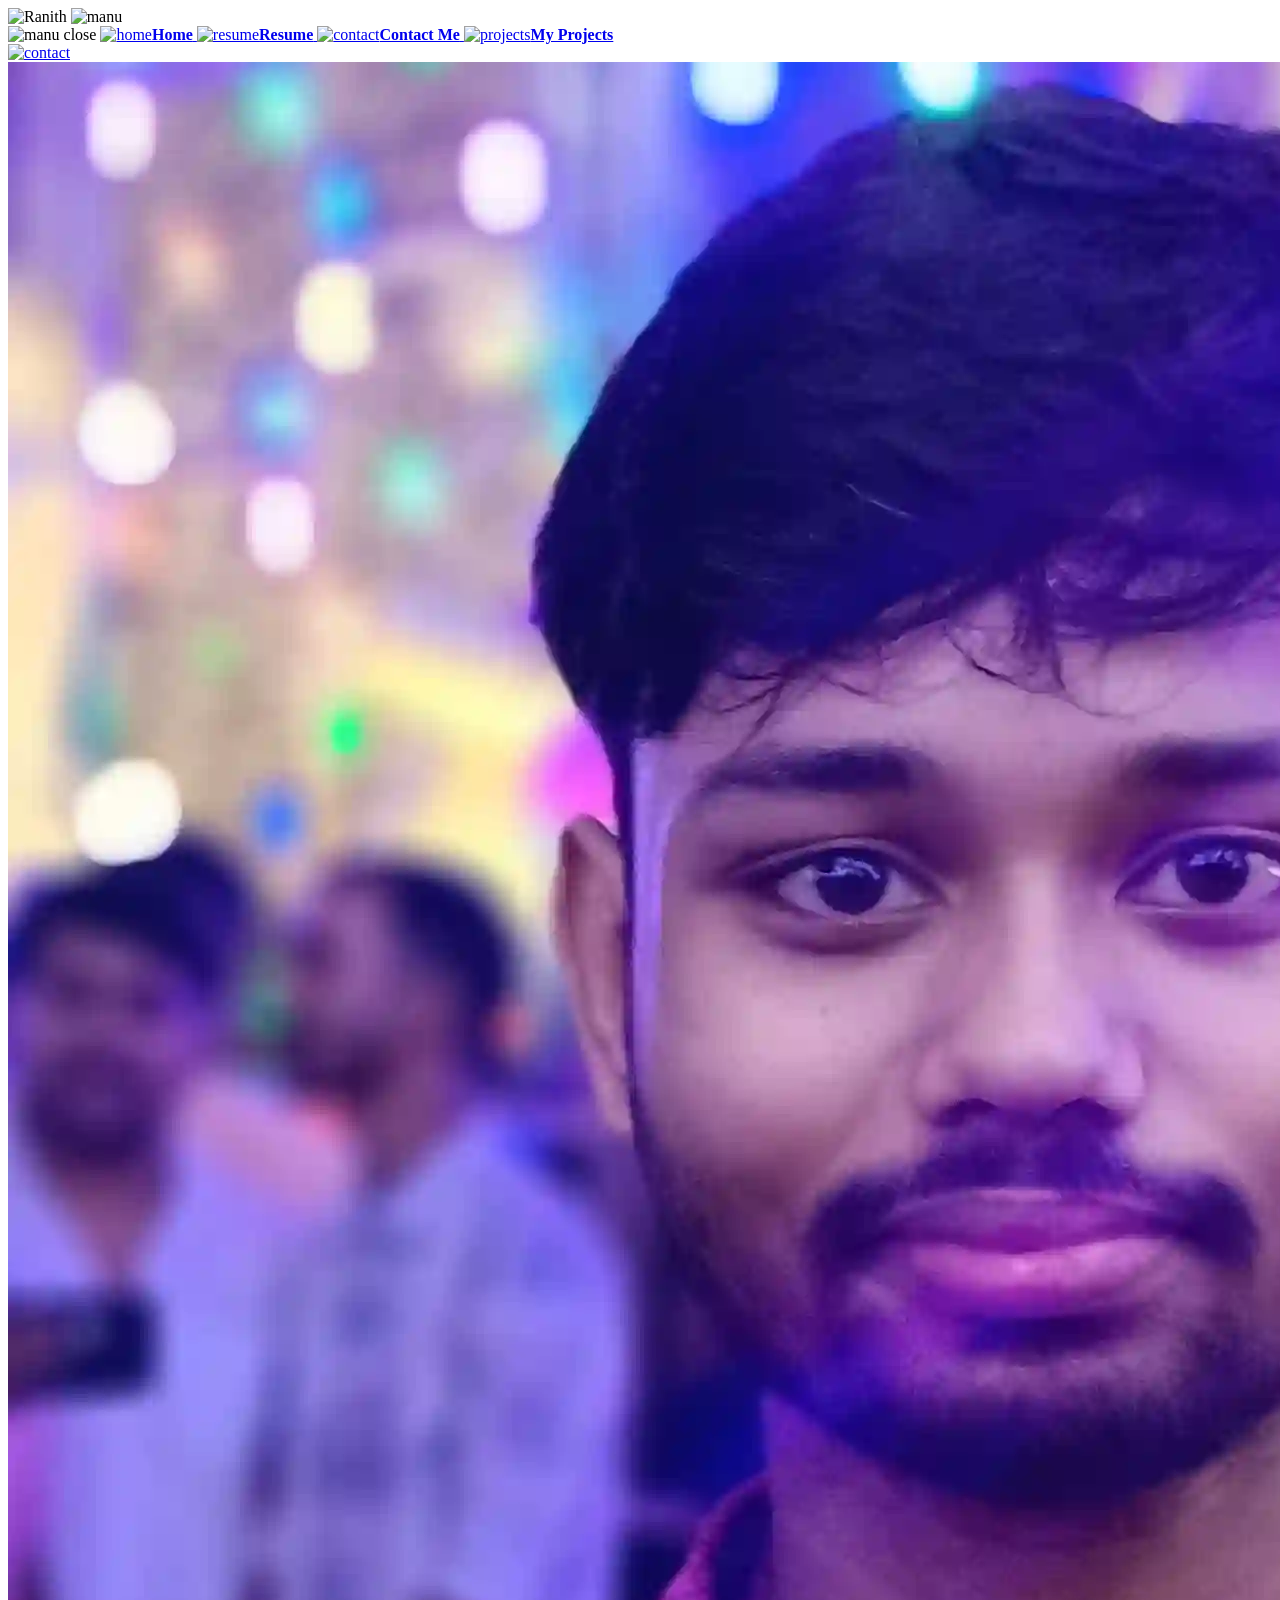
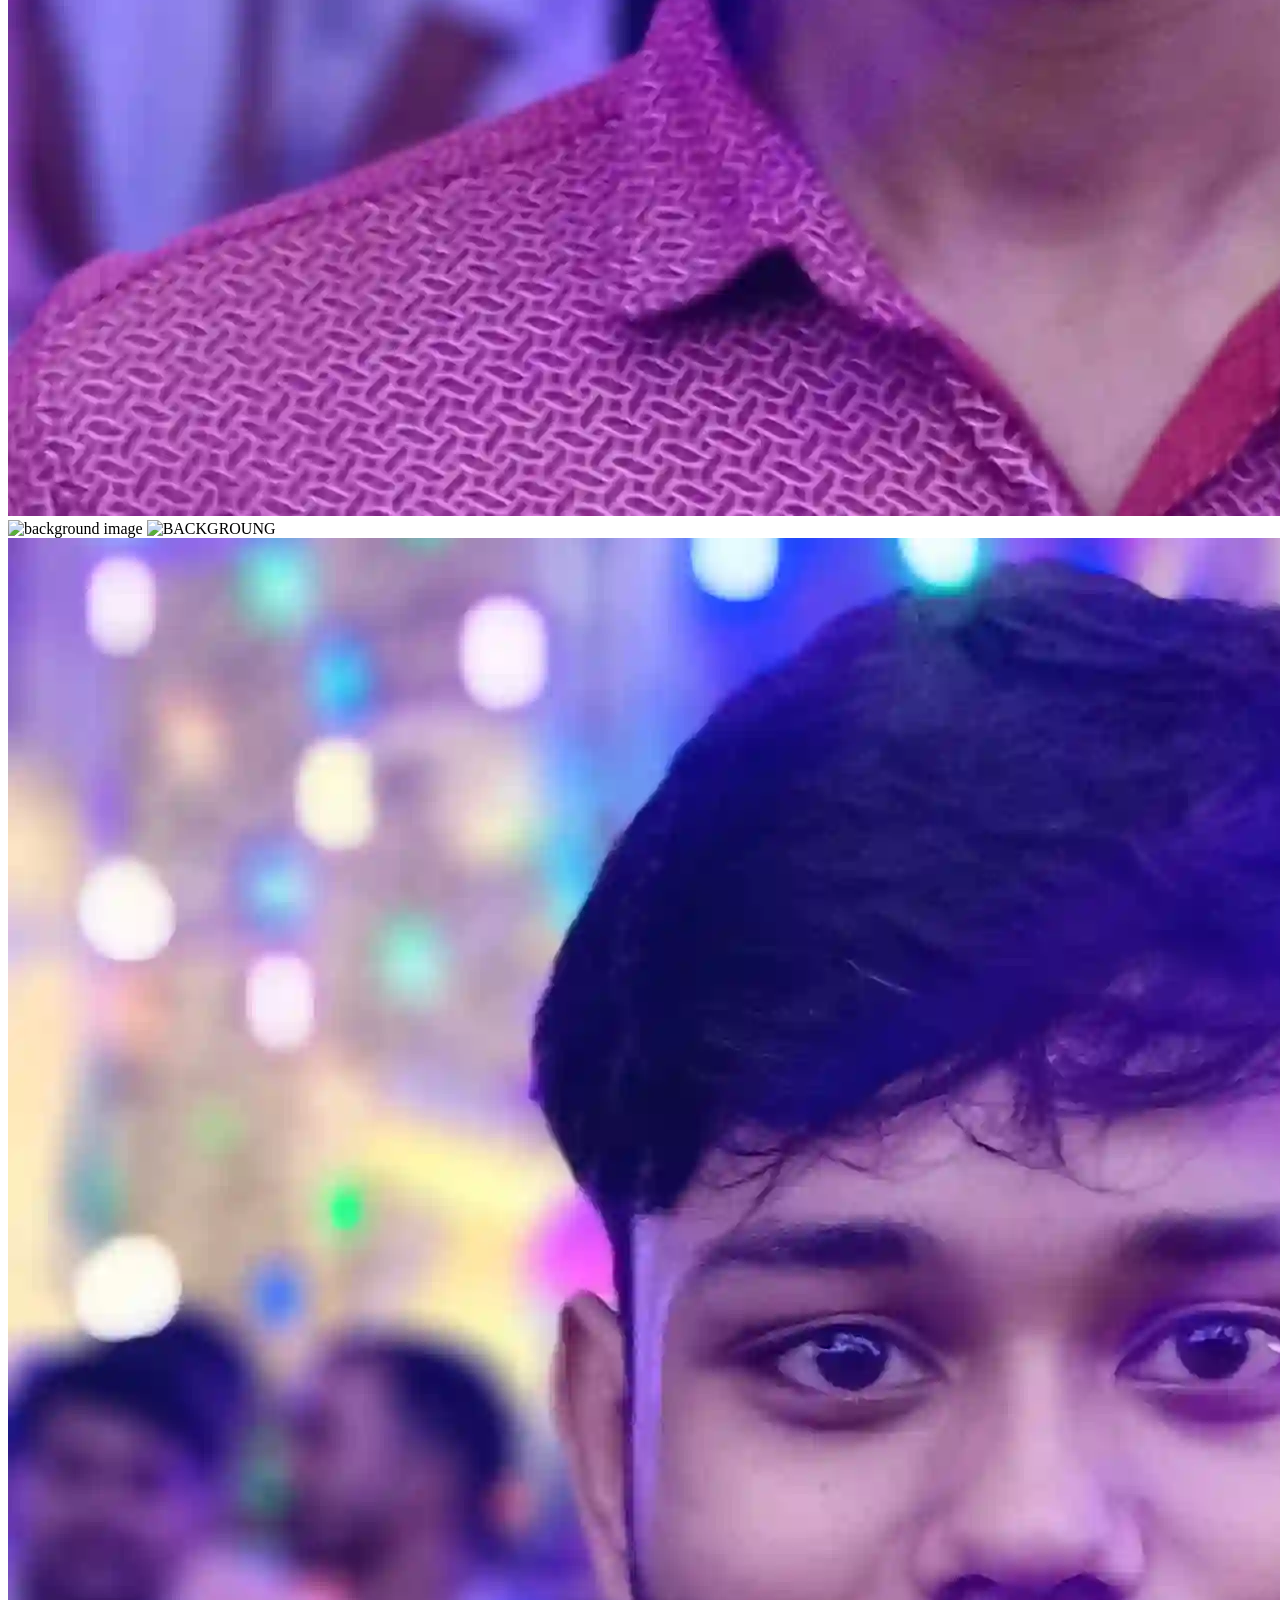
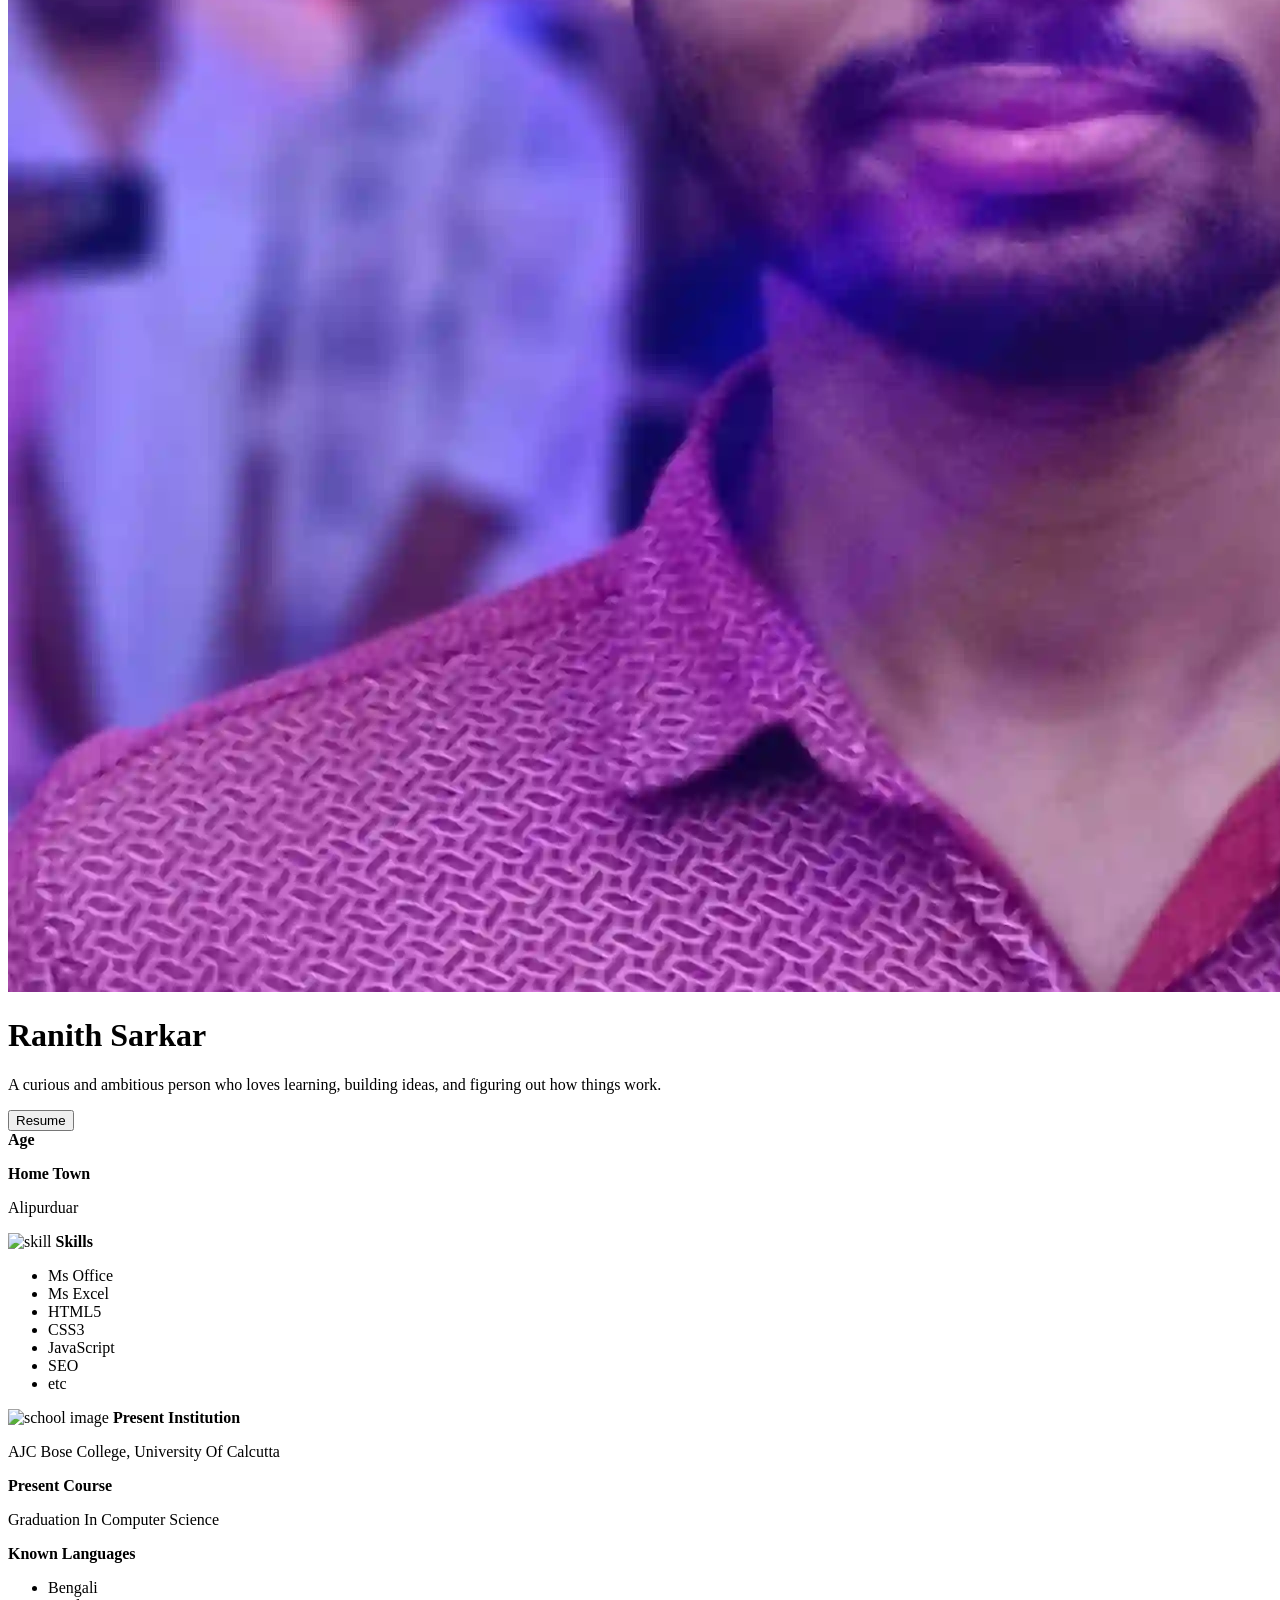
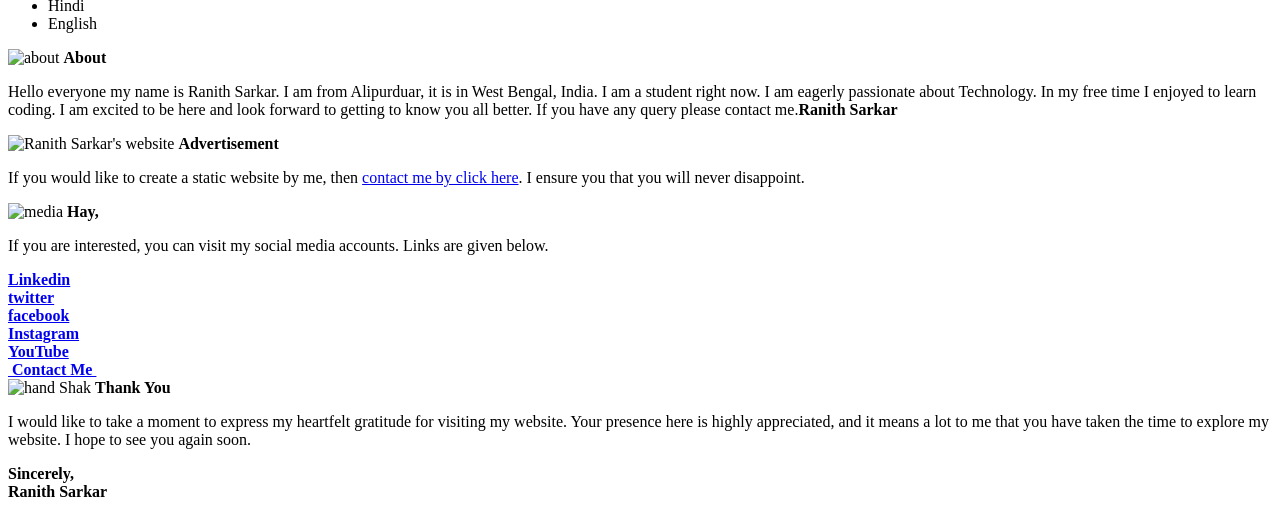
==== index.html @ 2e5f8e14 "Update introduction paragraph in index.html" ====
<!DOCTYPE html>
<html lang="en">

<head>
    <meta http-equiv="Content-Type" content="text/html; charset=UTF-8">
    <title>Ranith Sarkar</title>
    <meta name="viewport" content="width=device-width,initial-scale=1">
    <meta name="description"
        content="Ranith Sarkar is a Driven and Talented Web Developer with a Passion for Creating Engaging Online Experiences">
    <meta name="keywords" content="Ranith Sarkar,Ranith,Ronit,Ronith,Ranit">
    <meta name="author" content="Ranith Sarkar">
    <link rel="icon" href="Page_logo.webp">
    <link rel="stylesheet" href="style.css">
    <link rel="preconnect" href="https://fonts.googleapis.com/">
    <link rel="preconnect" href="https://fonts.gstatic.com/" crossorigin="">
    <link href="https://fonts.googleapis.com/css2?family=Caveat:wght@700&amp;display=swap" rel="stylesheet">
    <meta name="google-site-verification" content="61Gi0LePcrJGe2Bxpzm8A2c8fzejx25tXXYuL3DH2iY" />
</head>

<body>
    <!-- header -->
    <div class="header">
        <img class="name-logo" src="name_logo.webp" alt="Ranith">
        <img onclick="clicked()" class="manu-icon" src="manu_icon.webp" alt="manu">
        <div class="manu">
            <img onclick="clicked1()" class="close" src="close.webp" alt="manu close">
            <a class="homeAnchar HA" href="https://ranithsarkar.github.io/A/">
                <img class="homeImage" src="Home_icon.webp" alt="home"><b class="homeLeter">Home</b>
            </a>
            <a class="resumeAnchar homeAnchar" href="resume">
                <img class="resumeImage" src="Resume.webp" alt="resume"><b class="homeLeter">Resume</b>
            </a>
            <a class="contactAnchar homeAnchar" href="contact">
                <img class="homeImage" src="Contact.webp" alt="contact"><b class="homeLeter">Contact Me</b>
            </a>
            <a class="projectAnchar homeAnchar" href="project">
                <img class="resumeImage" src="Project.webp" alt="projects"><b class="homeLeter">My Projects</b>
            </a>
        </div>
        <a href="contact"><img class="chat" src="Chat.webp" alt="contact"></a>
    </div>


    <!-- body -->

    <div class="body">
        <img class="Ranith-Sarkar rr" src="Ranith_Sarkar.webp" alt="Ranith Sarkar">
        <img class="background" src="Background.webp" alt="background image">
        <img src="laptop-bg.webp" alt="BACKGROUNG" class="bg">
        <div class="intro">
            <img class="Ranith-Sarkar" src="Ranith_Sarkar.webp" alt="Ranith Sarkar">
            <h1 class="rName">Ranith Sarkar</h1>
            <p class="basic">A curious and ambitious person who loves learning, building ideas, and figuring out how things work.</p>
            <a class="resume0" href="resume"><button class="resume">Resume</button></a>
        </div>
        <div class="age">
            <b class="age1">Age</b>
            <p class="age2"></p>
        </div>
        <div class="homeTown">
            <b class="age1">Home Town</b>
            <p class="age2">Alipurduar</p>
        </div>
        <div class="skills">
            <img class="skill0" src="Skill.webp" alt="skill">
            <b class="age1">Skills</b>
            <ul>
                <li class="age2 skill">Ms Office</li>
                <li class="age2 skill1">Ms Excel</li>
                <li class="age2 skill2">HTML5</li>
                <li class="age2 skill3">CSS3</li>
                <li class="age2 skill4">JavaScript</li>
                <li class="age2 skill5">SEO</li>
                <li class="age2 skill6">etc</li>
            </ul>
        </div>
        <div class="skills school">
            <img class="school0" src="Town.webp" alt="school image">
            <b class="age1">Present Institution</b>
            <p class="age2">AJC Bose College, University Of Calcutta</p>
        </div>
        <div class="course">
            <b class="age1">Present Course</b>
            <p class="age2">Graduation In Computer Science</p>
        </div>
        <div class="language">
            <b class="age1">Known Languages</b>
            <ul class="language0001">
                <li class="age2 skill bonus0">Bengali</li>
                <li class="age2 skill1 bonus1">Hindi</li>
                <li class="age2 skill5 bonus2">English</li>
            </ul>
        </div>
        <div class="about skills">
            <img class="about0" src="about.webp" alt="about">
            <b class="age1 ab">About</b>
            <p class="age2 about1">Hello everyone my name is Ranith Sarkar. I am from Alipurduar, it is in West Bengal,
                India. I am a student right now. I am eagerly passionate about Technology. In my free time
                I enjoyed to learn coding. I am excited to be here and look forward to getting to know you all better.
                If you have any query please contact me.<b class="about2">Ranith Sarkar</b></p>
        </div>
        <div class="advertisement skills">
            <img class="website" src="website.webp" alt="Ranith Sarkar's website">
            <b class="age1 ad0">Advertisement</b>
            <p class="age2 ad">If you would like to create a static website by me, then <a class="advertisement1"
                    href="contact">contact me by click here</a>. I ensure you that you will never disappoint.</p>
        </div>
        <div class="socialMedia skills">
            <img class="SM0" src="Media.webp" alt="media">
            <b class="age1">Hay,</b>
            <p class="age2 SM">If you are interested, you can visit my social media accounts. Links are given below.</p>
        </div>
        <a href="https://in.linkedin.com/in/ranithsarkar">
            <div class="linkedin">
                <b class="in">Linked</b><b class="in1">in</b>
            </div>
        </a>
        <a href="https://www.twitter.com/RanithSarkar">
            <div class="twitter">
                <b class="in1">twitter</b>
            </div>
        </a>
        <a href="https://www.facebook.com/RanithSarkar2">
            <div class="facebook">
                <b class="in1">facebook</b>
            </div>
        </a>
        <a href="https://www.instagram.com/ranithsarkar1">
            <div class="instagram">
                <b class="ins">Instagram</b>
            </div>
        </a>
        <a href="https://www.youtube.com/@allaroundtechieshorts">
            <div class="YouTube">
                <b class="ins">YouTube</b>
            </div>
        </a>
        <a href="contact">
            <div class="chat0">
                <b class="chat1">&nbsp;Contact Me&nbsp;</b>
            </div>
        </a>
        <div class="thanks skills">
            <img class="ttq" src="Thanks.webp" alt="hand Shak">
            <b class="age1 thq0">Thank You</b>
            <p class="age2 thq">I would like to take a moment to express my heartfelt gratitude for visiting my website.
                Your presence here is highly appreciated, and it means a lot to me that you have taken the time to
                explore my website. I hope to see you again soon.</p>
            <b class="age1 tq">Sincerely,<br>Ranith Sarkar</b>
        </div>
    </div>

    <!-- footer -->
    <div class="footer">
        <b class="ft"></b>
    </div>
    <script src="index.js"></script>



    <script type="application/ld+json">{"@context":"https://schema.org","@type":"Person","name":"Ranith Sarkar","url":"https://ranithsarkar.github.io/A/","sameAs":"https://ranithsarkar.github.io/A/","mainEntity":"https://ranithsarkar.github.io/A/","author":{"@type":"Person","name":"Ranith Sarkar"},"publisher":{"@type":"Person","name":"Ranith Sarkar","logo":{"@type":"ImageObject","url":"https://ranithsarkar.github.io/A/Ranith_Sarkar.webp"}},"datePublished":"2023-10-30T01:09:27Z","dateModified":"2023-06-18T11:22:53Z","image":"https://ranithsarkar.github.io/A/Ranith_Sarkar.webp","headline":"Driven and Talented Web Developer with a Passion for Creating Engaging Online Experiences"}</script>

<script type="application/ld+json">{"@context":"https://schema.org","@type":"Person","name":"Ranith Sarkar","url":"https://ranithsarkar.github.io/A/","sameAs":"https://ranithsarkar.github.io/A/","mainEntity":"https://ranithsarkar.github.io/A/","author":{"@type":"Person","name":"Ranith Sarkar"},"publisher":{"@type":"Person","name":"Ranith Sarkar","logo":{"@type":"ImageObject","url":"https://ranithsarkar.github.io/A/Ranith_Sarkar.webp"}},"datePublished":"2023-10-30T01:09:27Z","dateModified":"2023-06-18T11:22:53Z","image":"https://ranithsarkar.github.io/A/Ranith_Sarkar.webp","headline":"Driven and Talented Web Developer with a Passion for Creating Engaging Online Experiences"}</script>




</body>

</html>
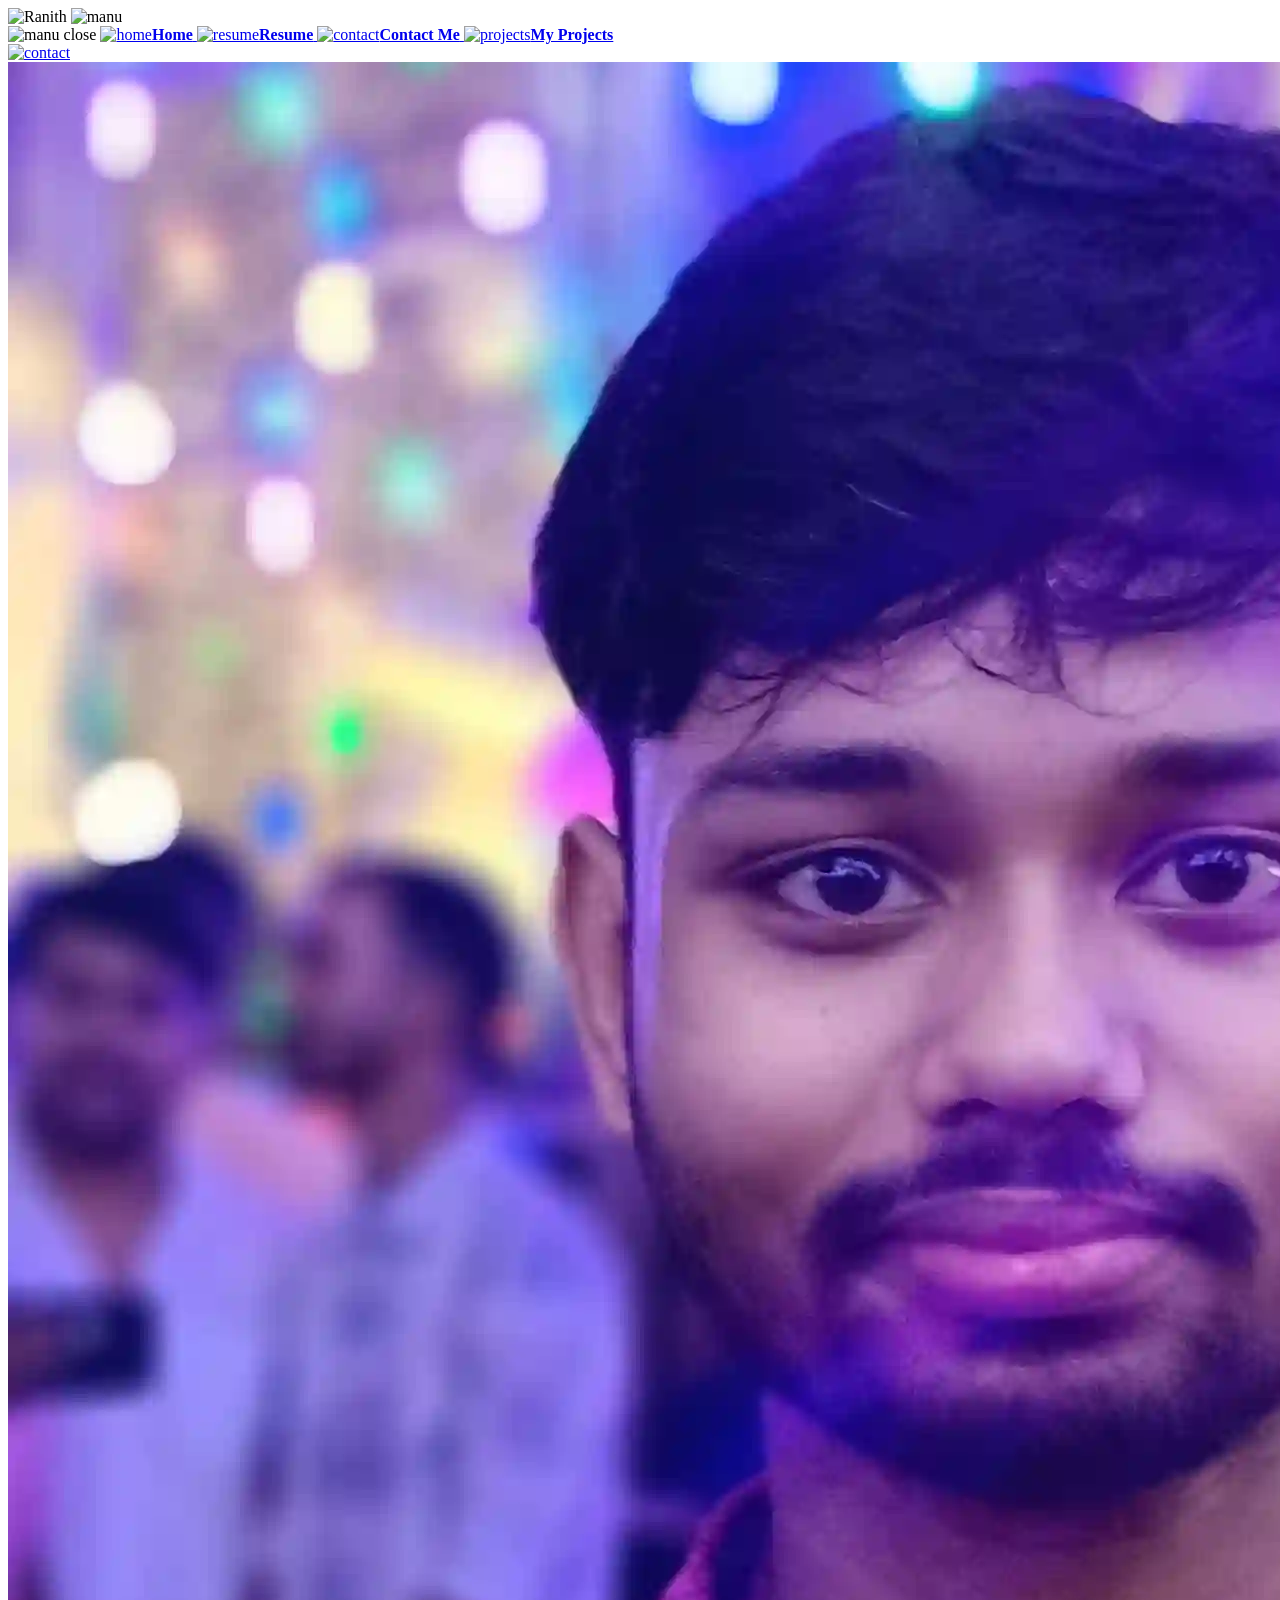
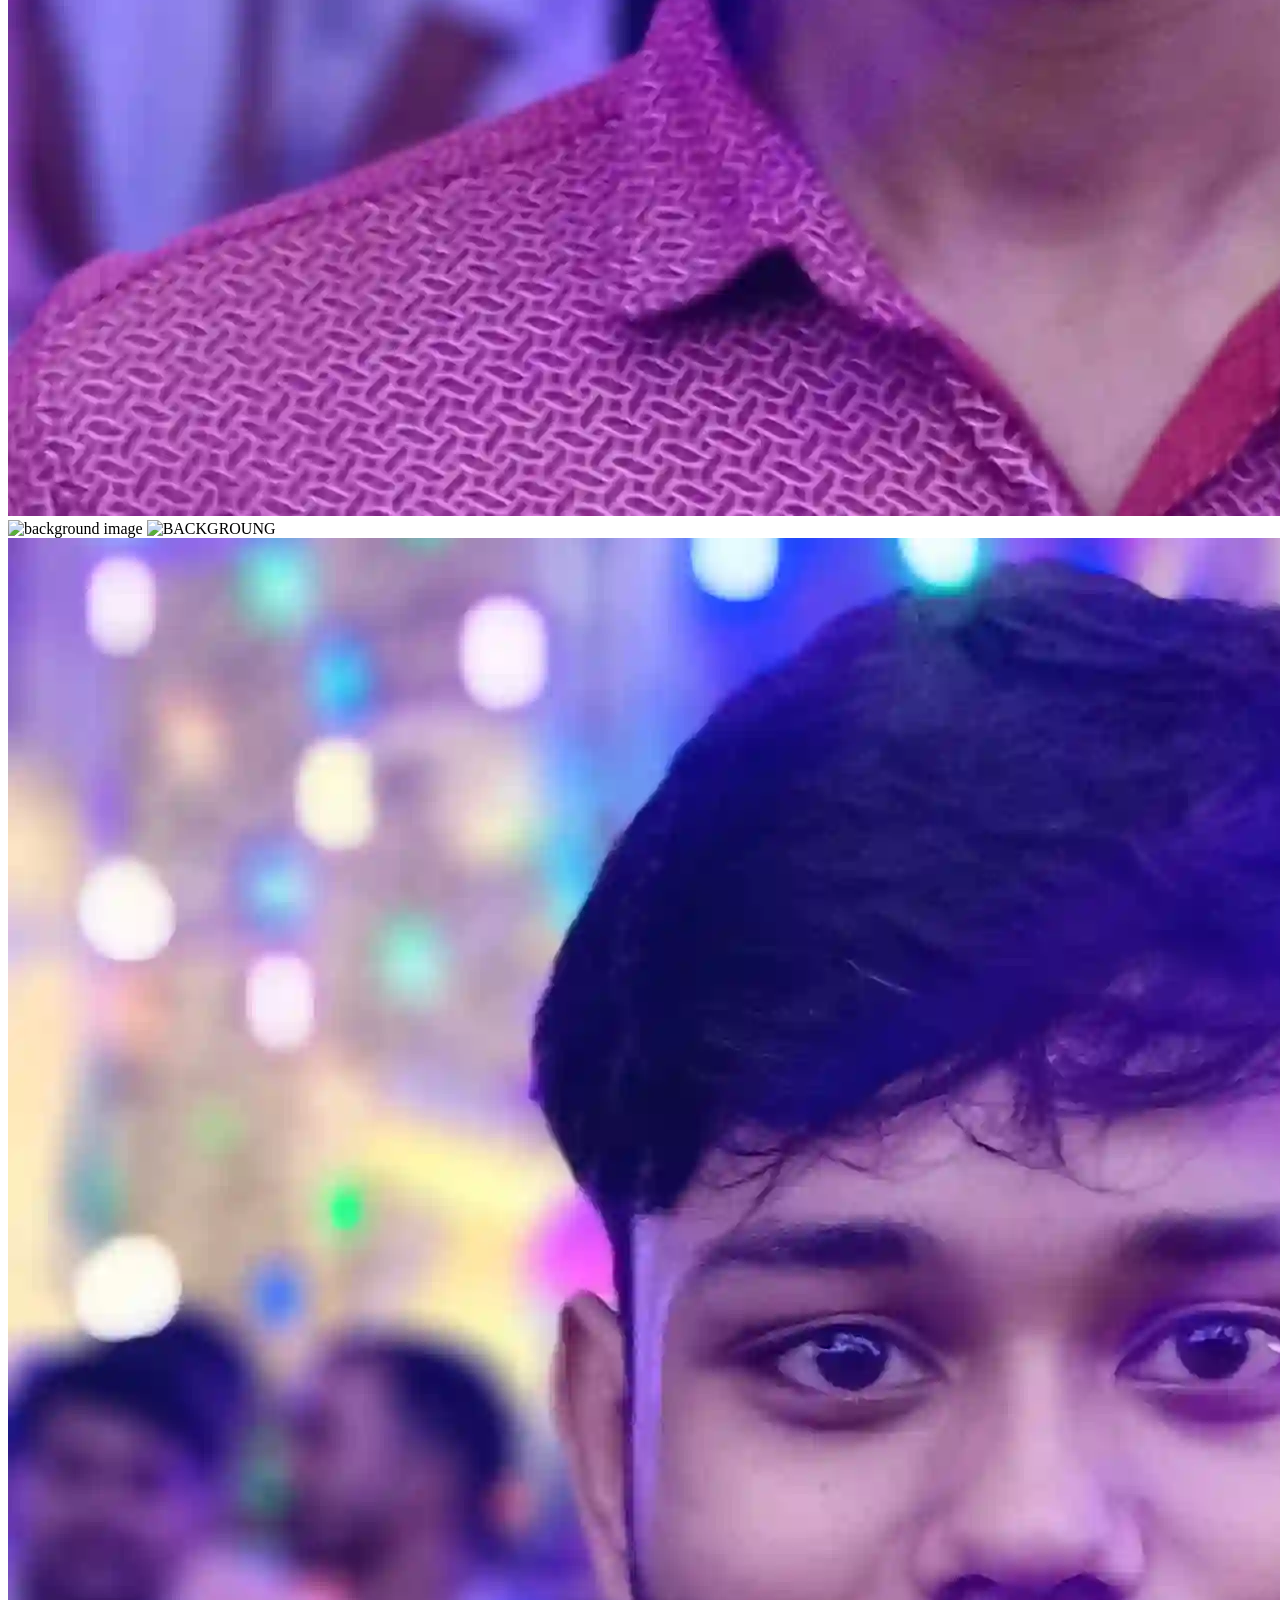
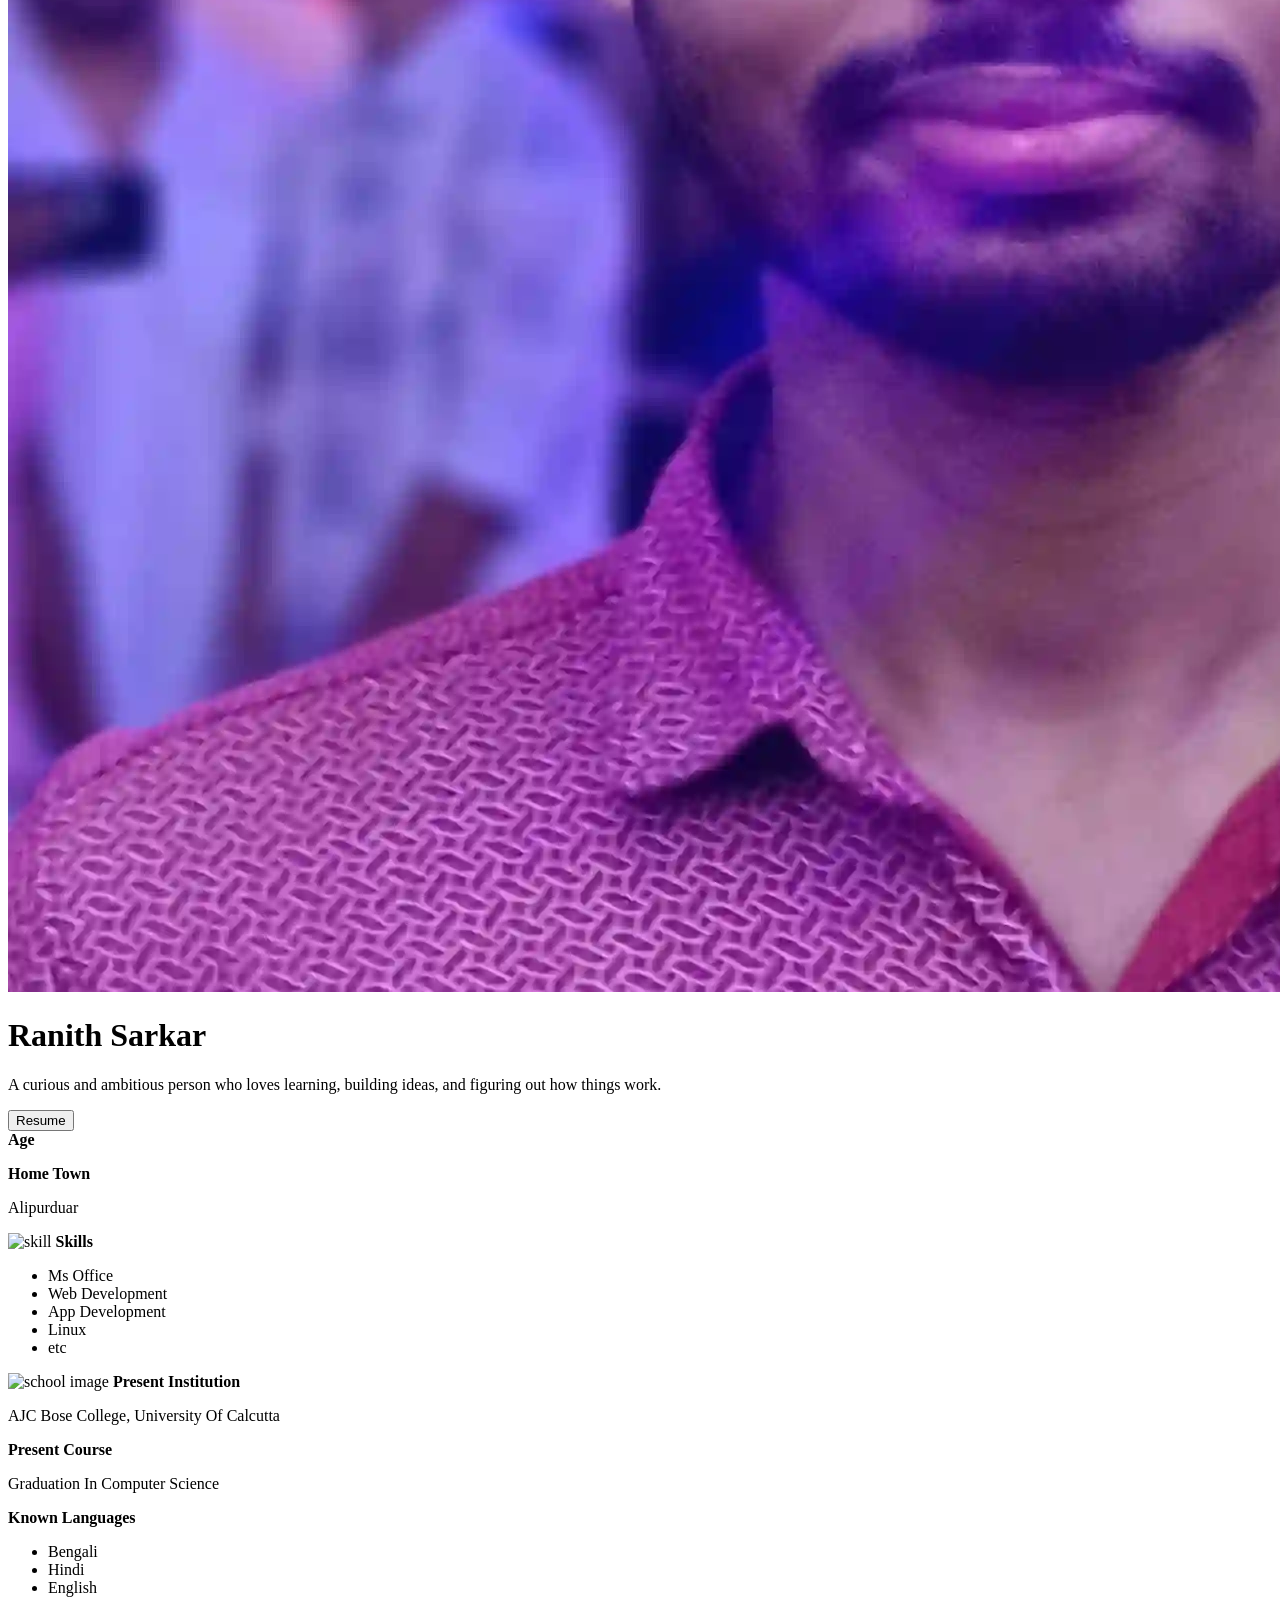
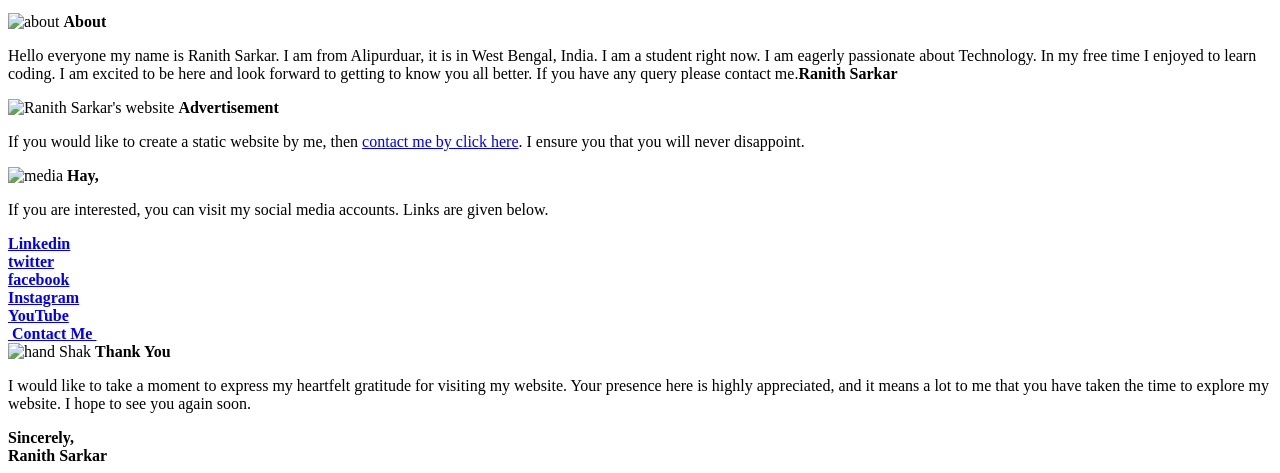
==== commit ef686037: "Update skills list in index.html Replaced skill items with new skills and commented out old ones." ====
--- a/index.html
+++ b/index.html
@@ -66,11 +66,11 @@
             <b class="age1">Skills</b>
             <ul>
                 <li class="age2 skill">Ms Office</li>
-                <li class="age2 skill1">Ms Excel</li>
-                <li class="age2 skill2">HTML5</li>
-                <li class="age2 skill3">CSS3</li>
-                <li class="age2 skill4">JavaScript</li>
-                <li class="age2 skill5">SEO</li>
+                <li class="age2 skill1">Web Development</li>
+                <!-- <li class="age2 skill2"></li> -->
+                <li class="age2 skill3">App Development</li>
+                <!-- <li class="age2 skill4">JavaScript</li> -->
+                <li class="age2 skill5">Linux</li>
                 <li class="age2 skill6">etc</li>
             </ul>
         </div>
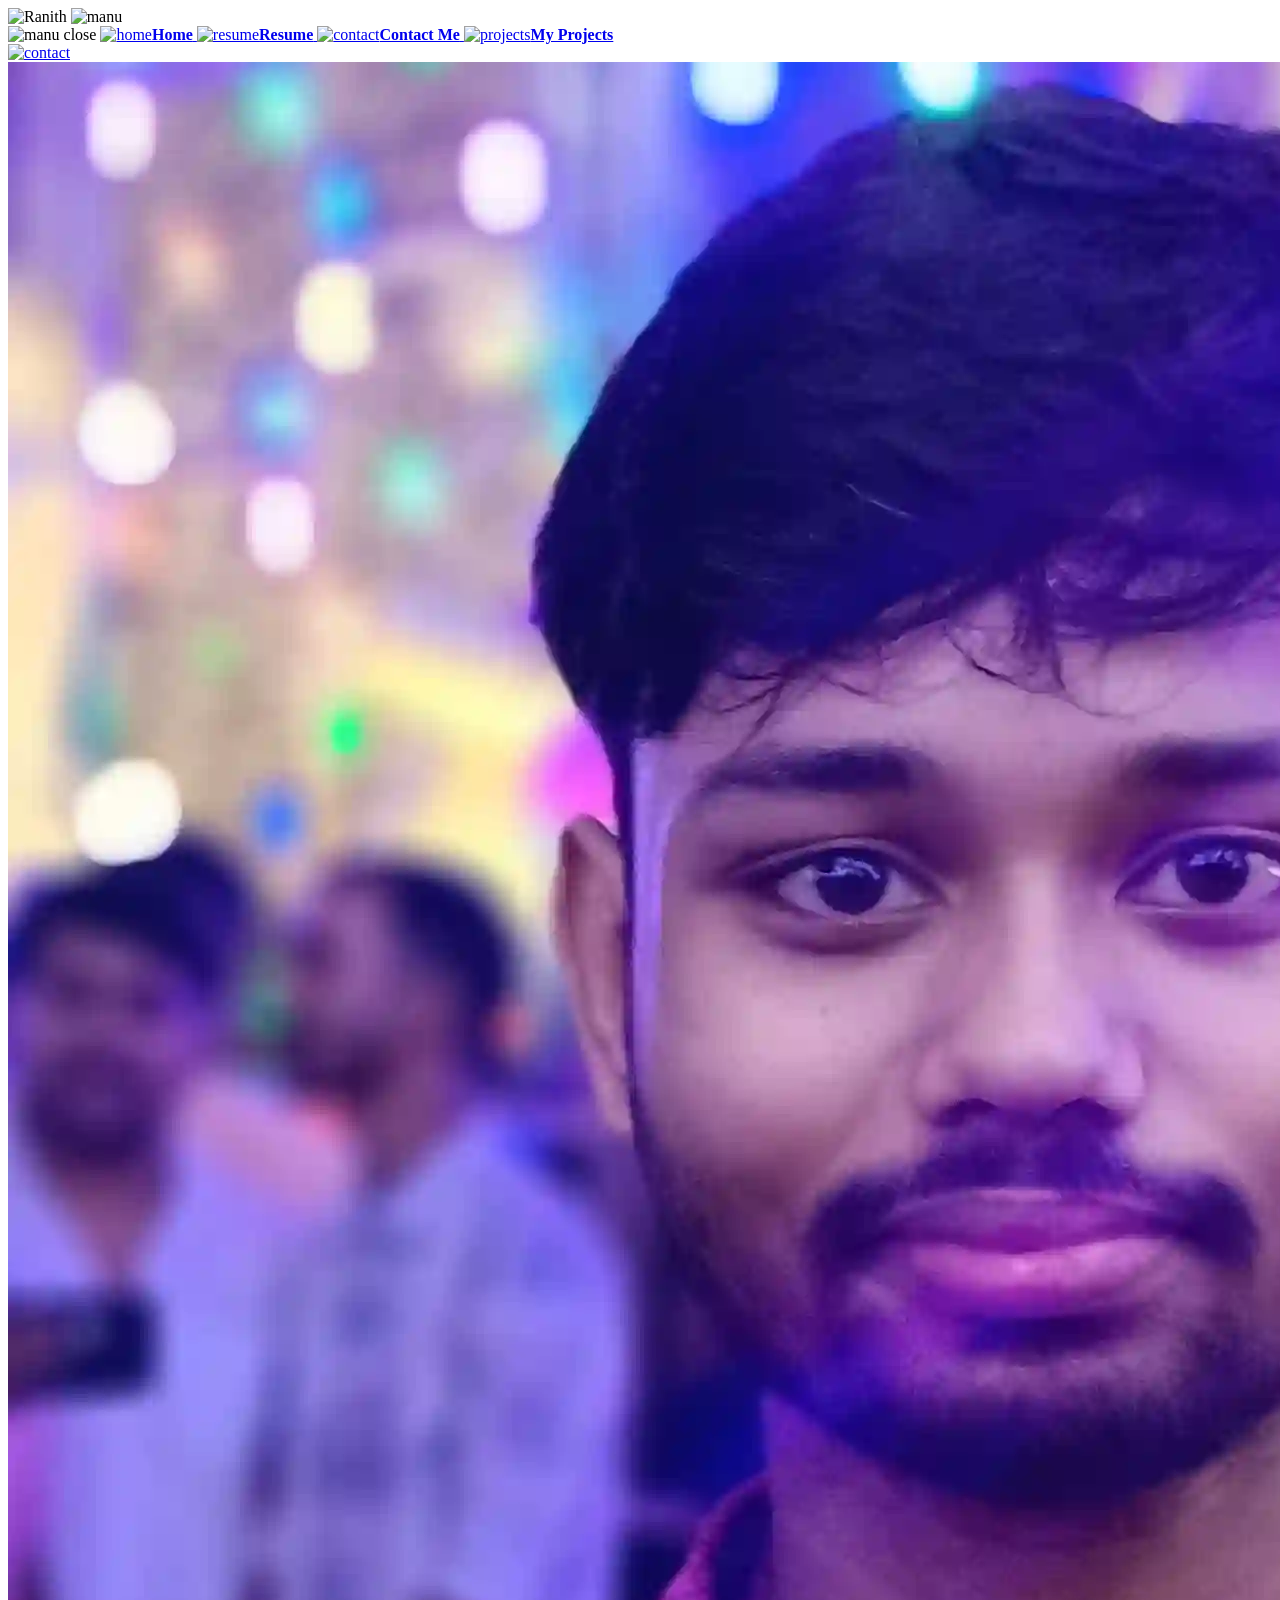
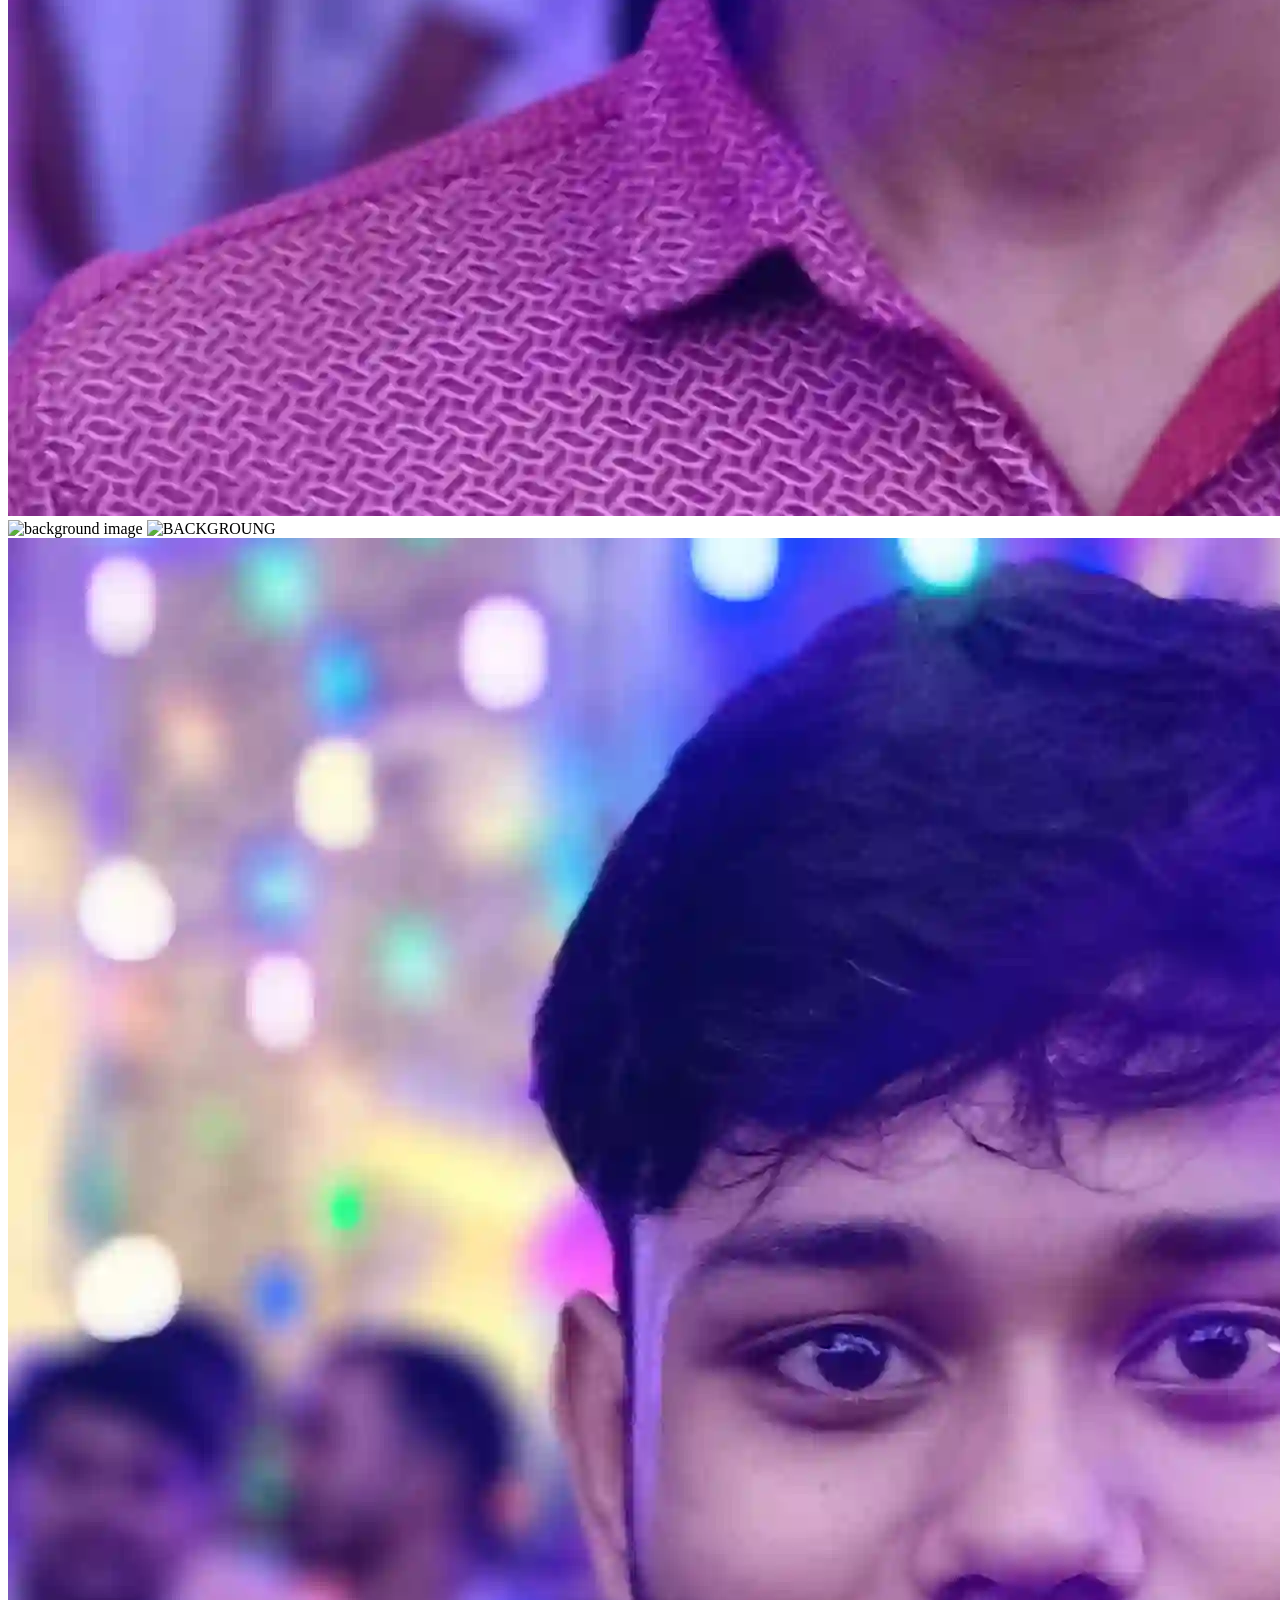
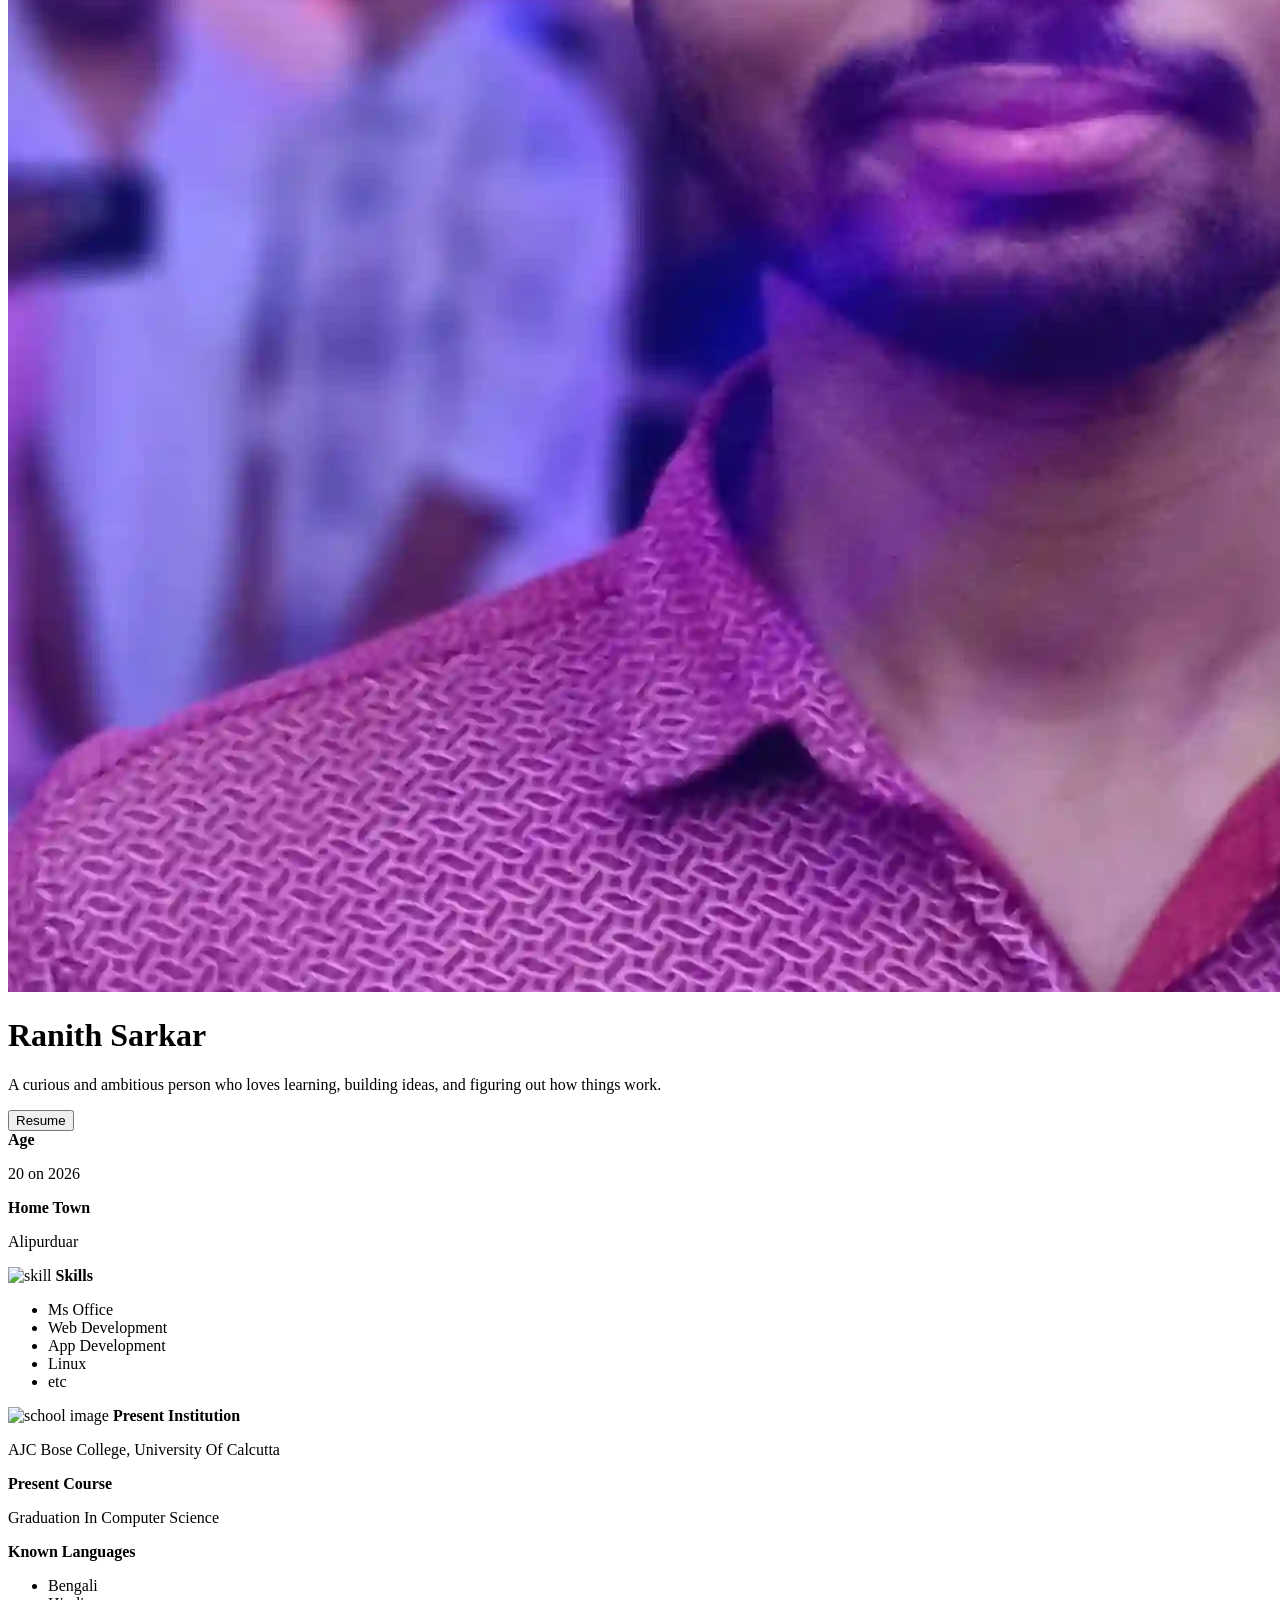
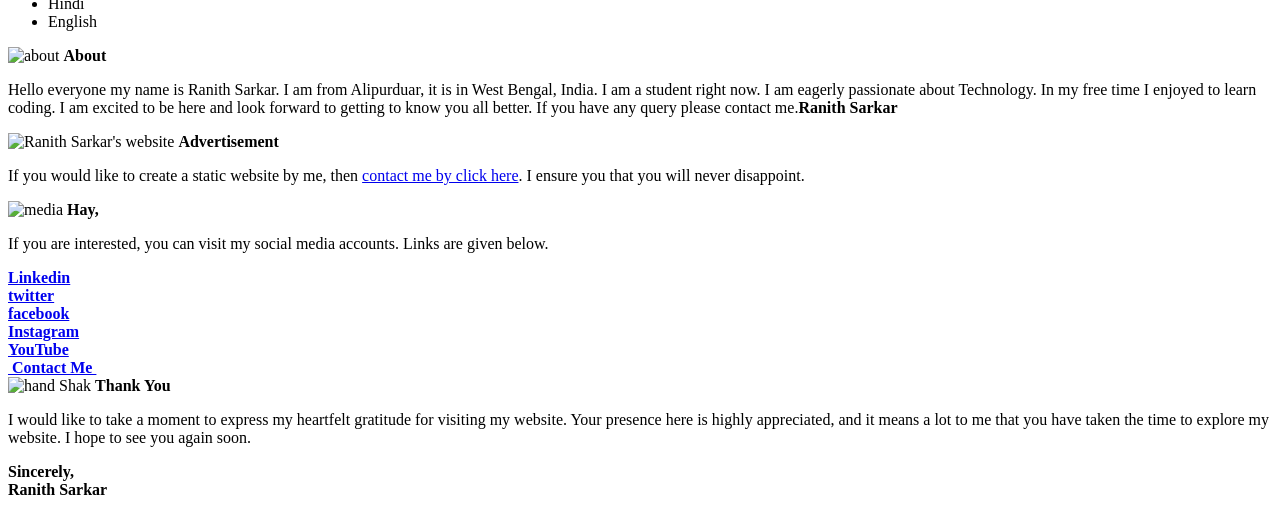
==== commit dba99516: "Update age paragraph with age information" ====
--- a/index.html
+++ b/index.html
@@ -55,7 +55,7 @@
         </div>
         <div class="age">
             <b class="age1">Age</b>
-            <p class="age2"></p>
+            <p class="age2">20 on 2026</p>
         </div>
         <div class="homeTown">
             <b class="age1">Home Town</b>
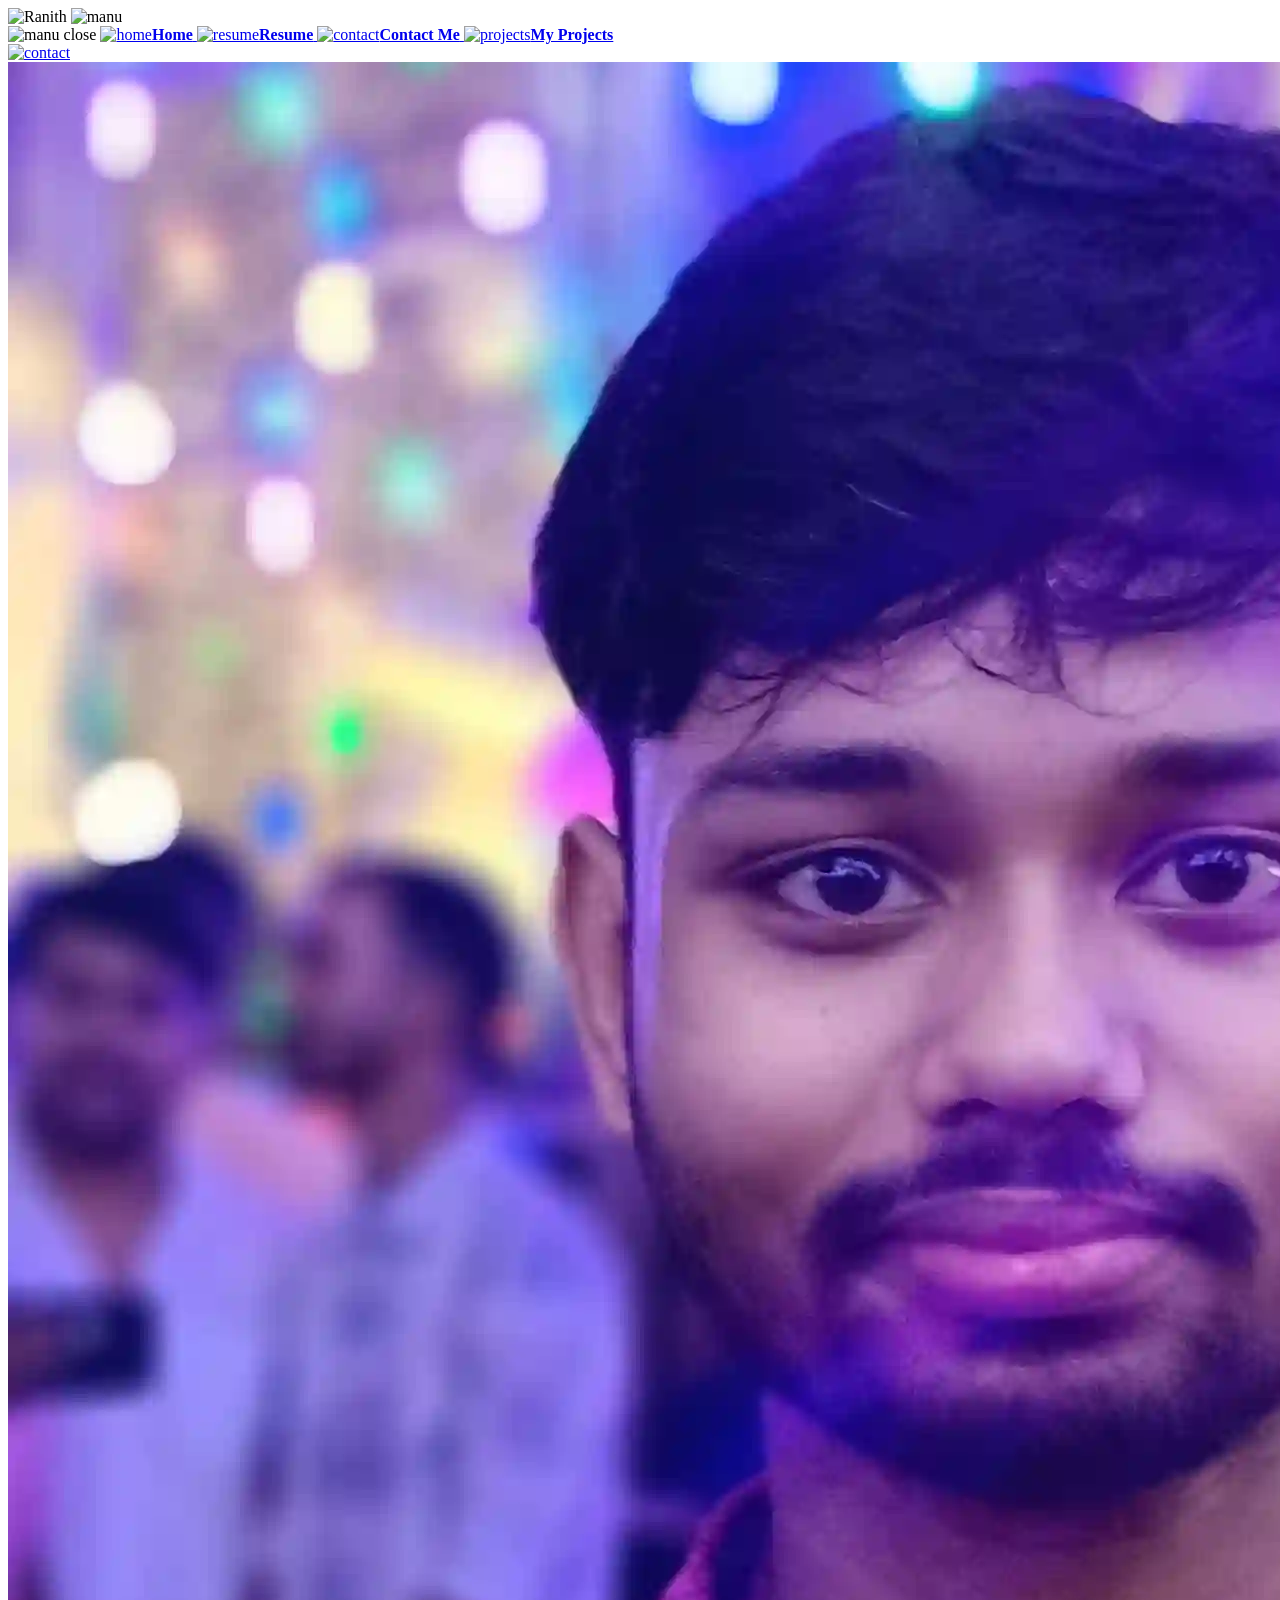
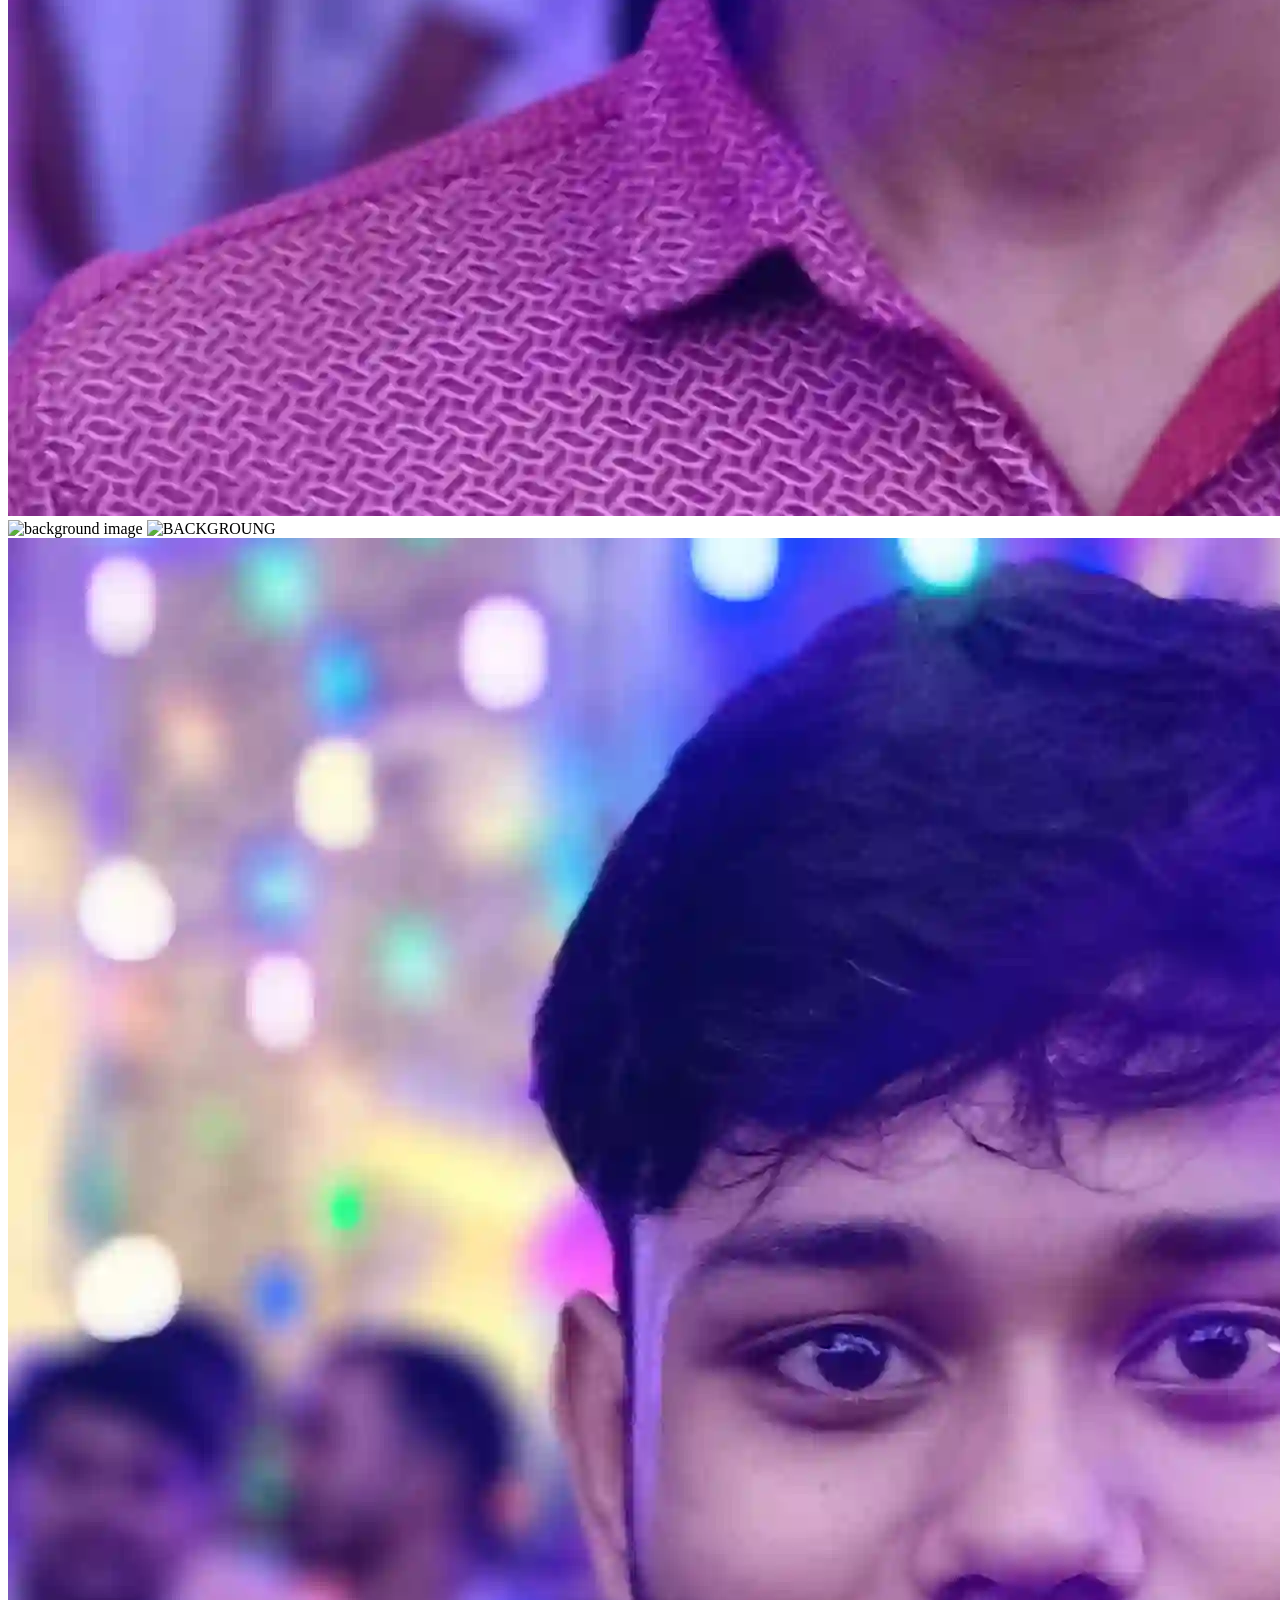
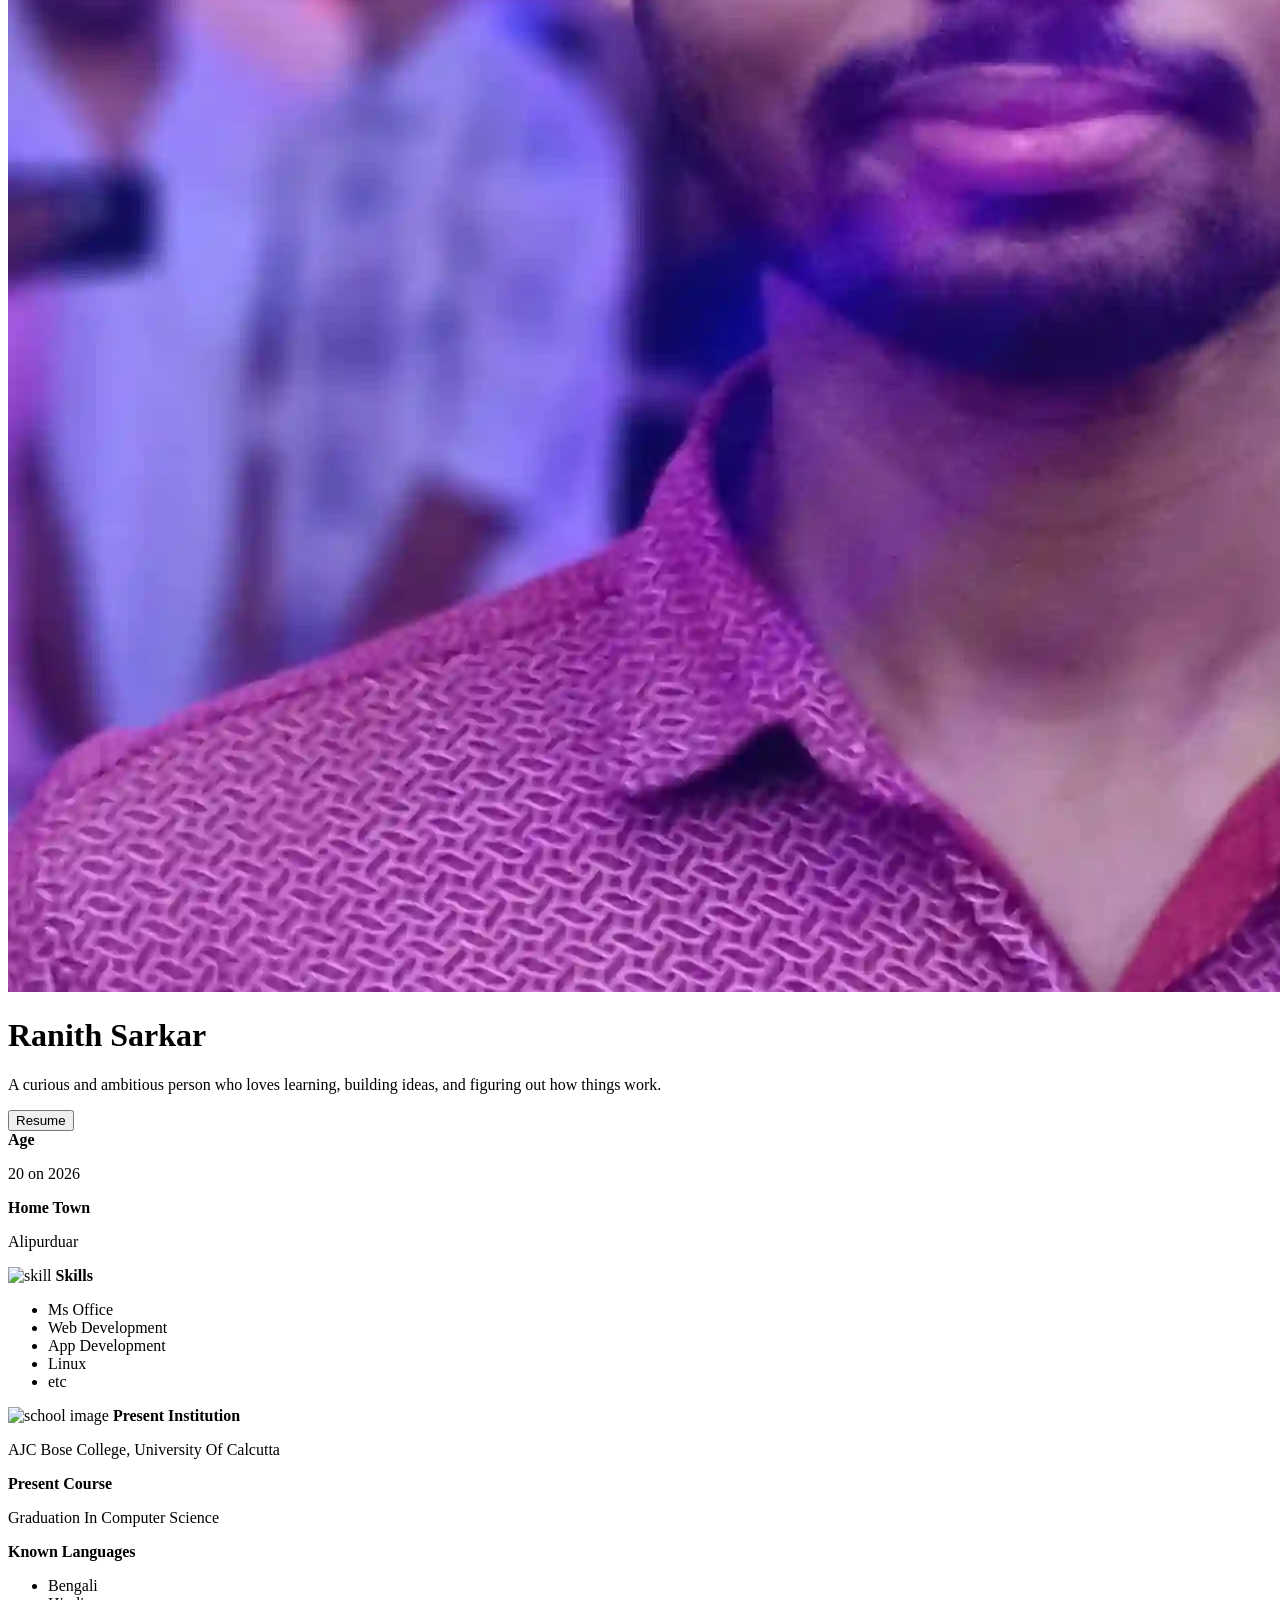
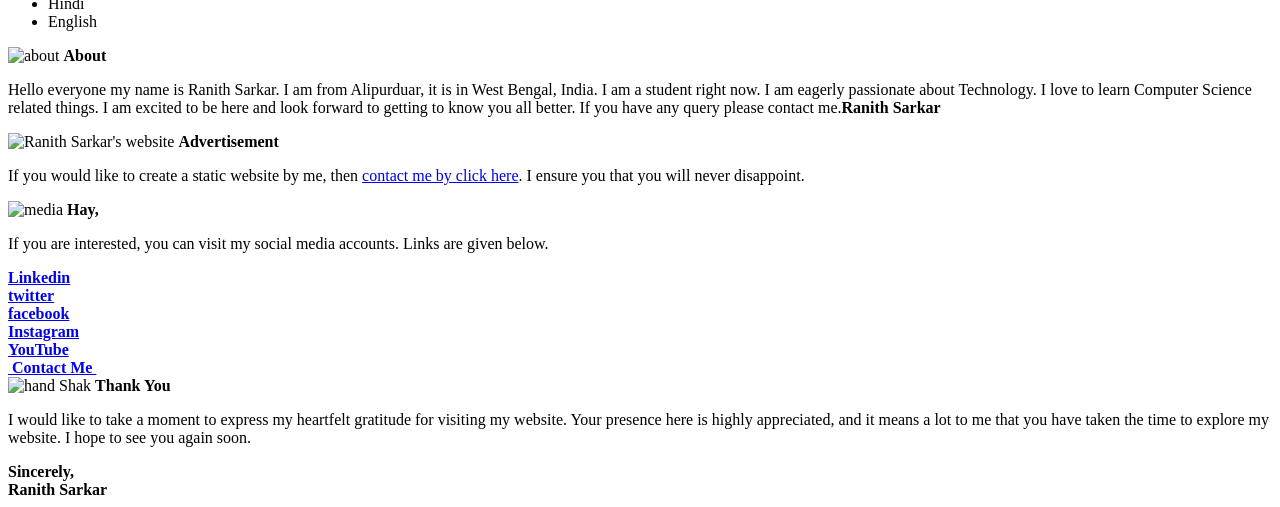
==== commit 36efc0e0: "Revise personal description in index.html Updated personal introduction in the about section." ====
--- a/index.html
+++ b/index.html
@@ -95,8 +95,7 @@
             <img class="about0" src="about.webp" alt="about">
             <b class="age1 ab">About</b>
             <p class="age2 about1">Hello everyone my name is Ranith Sarkar. I am from Alipurduar, it is in West Bengal,
-                India. I am a student right now. I am eagerly passionate about Technology. In my free time
-                I enjoyed to learn coding. I am excited to be here and look forward to getting to know you all better.
+                India. I am a student right now. I am eagerly passionate about Technology. I love to learn Computer Science related things. I am excited to be here and look forward to getting to know you all better.
                 If you have any query please contact me.<b class="about2">Ranith Sarkar</b></p>
         </div>
         <div class="advertisement skills">
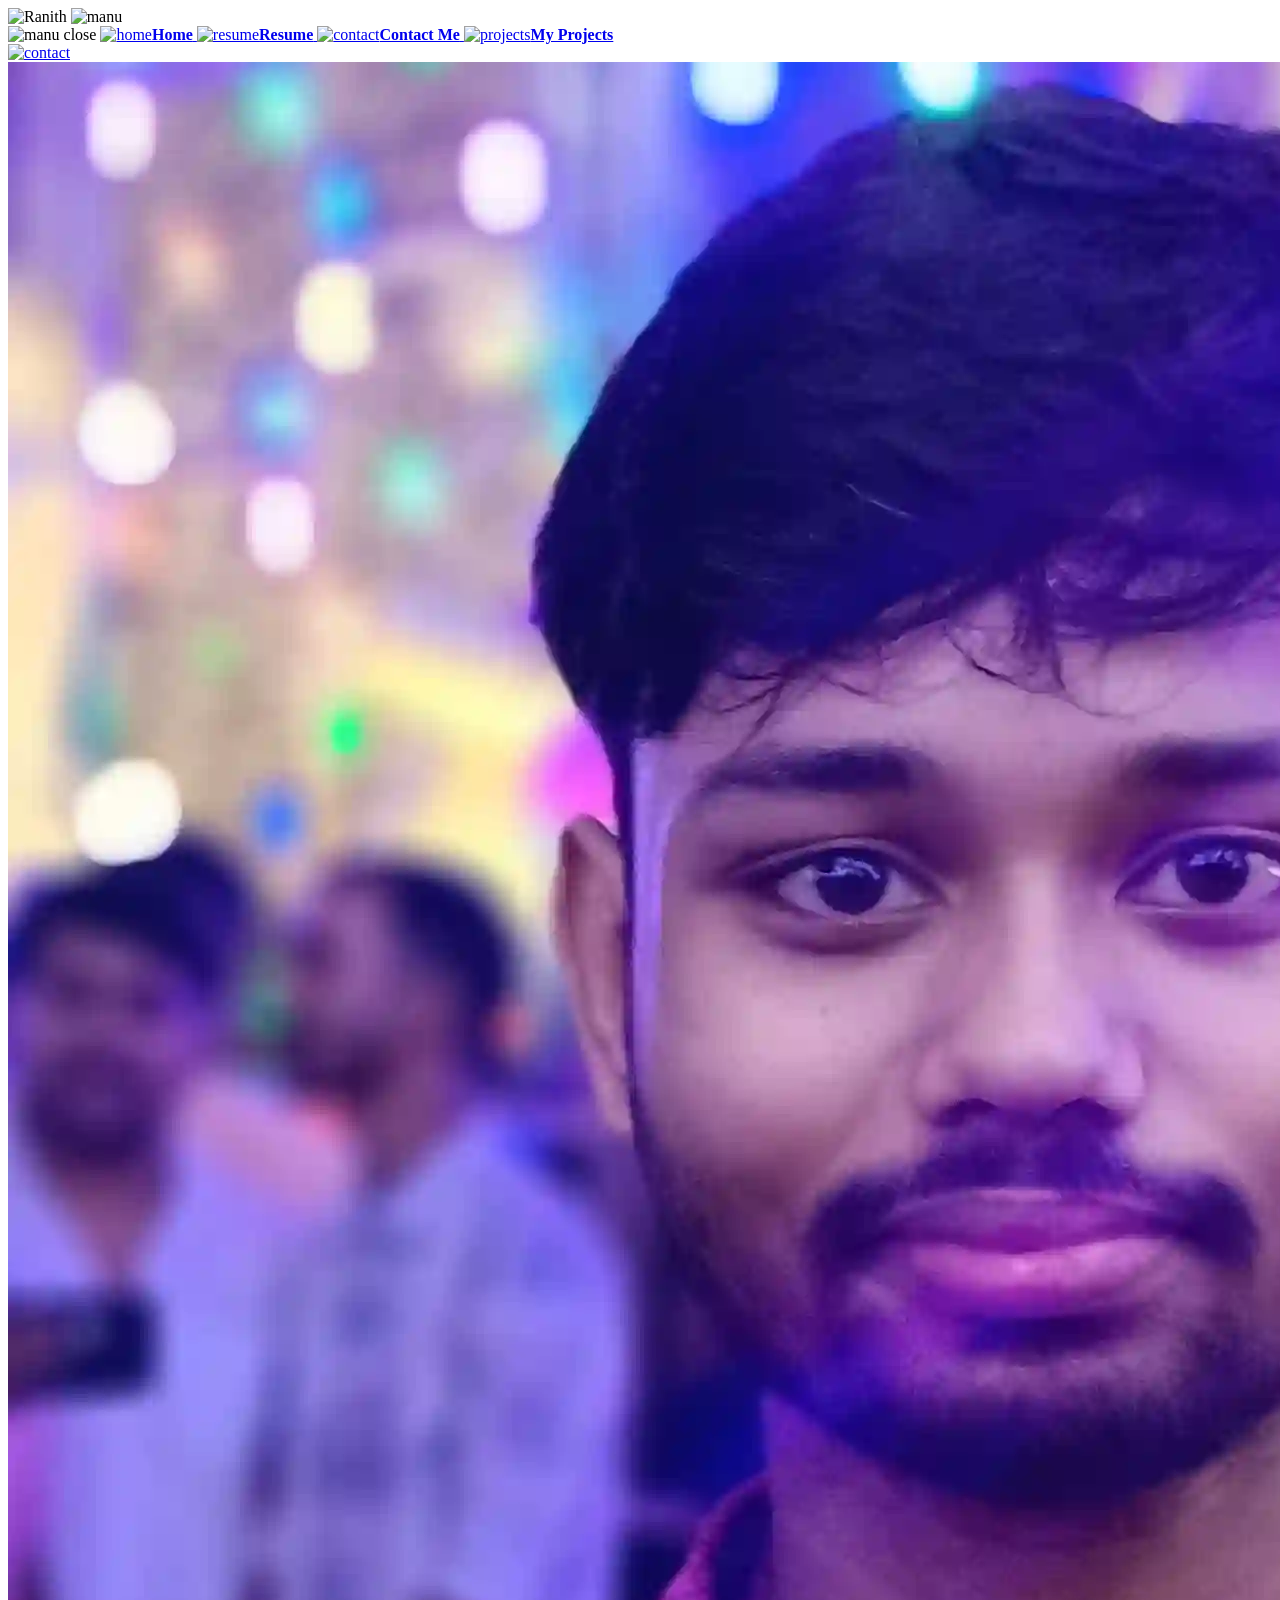
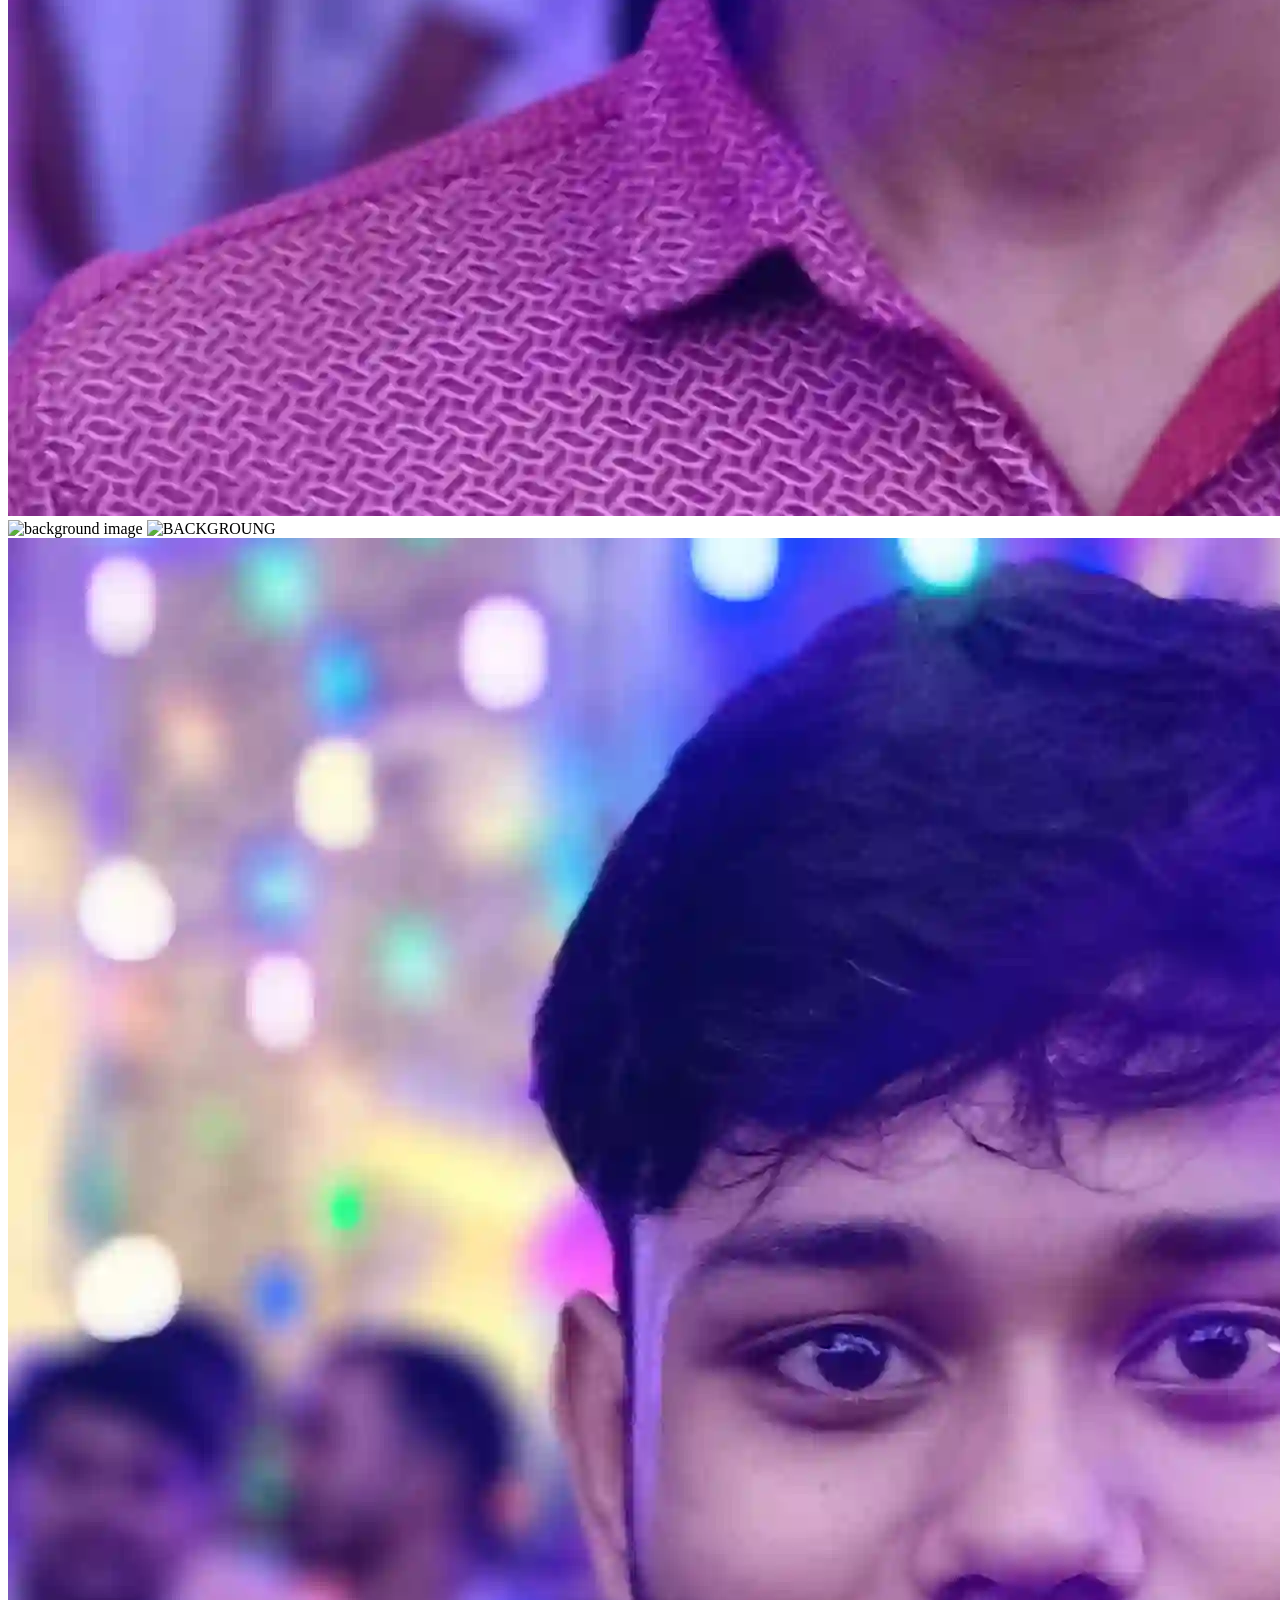
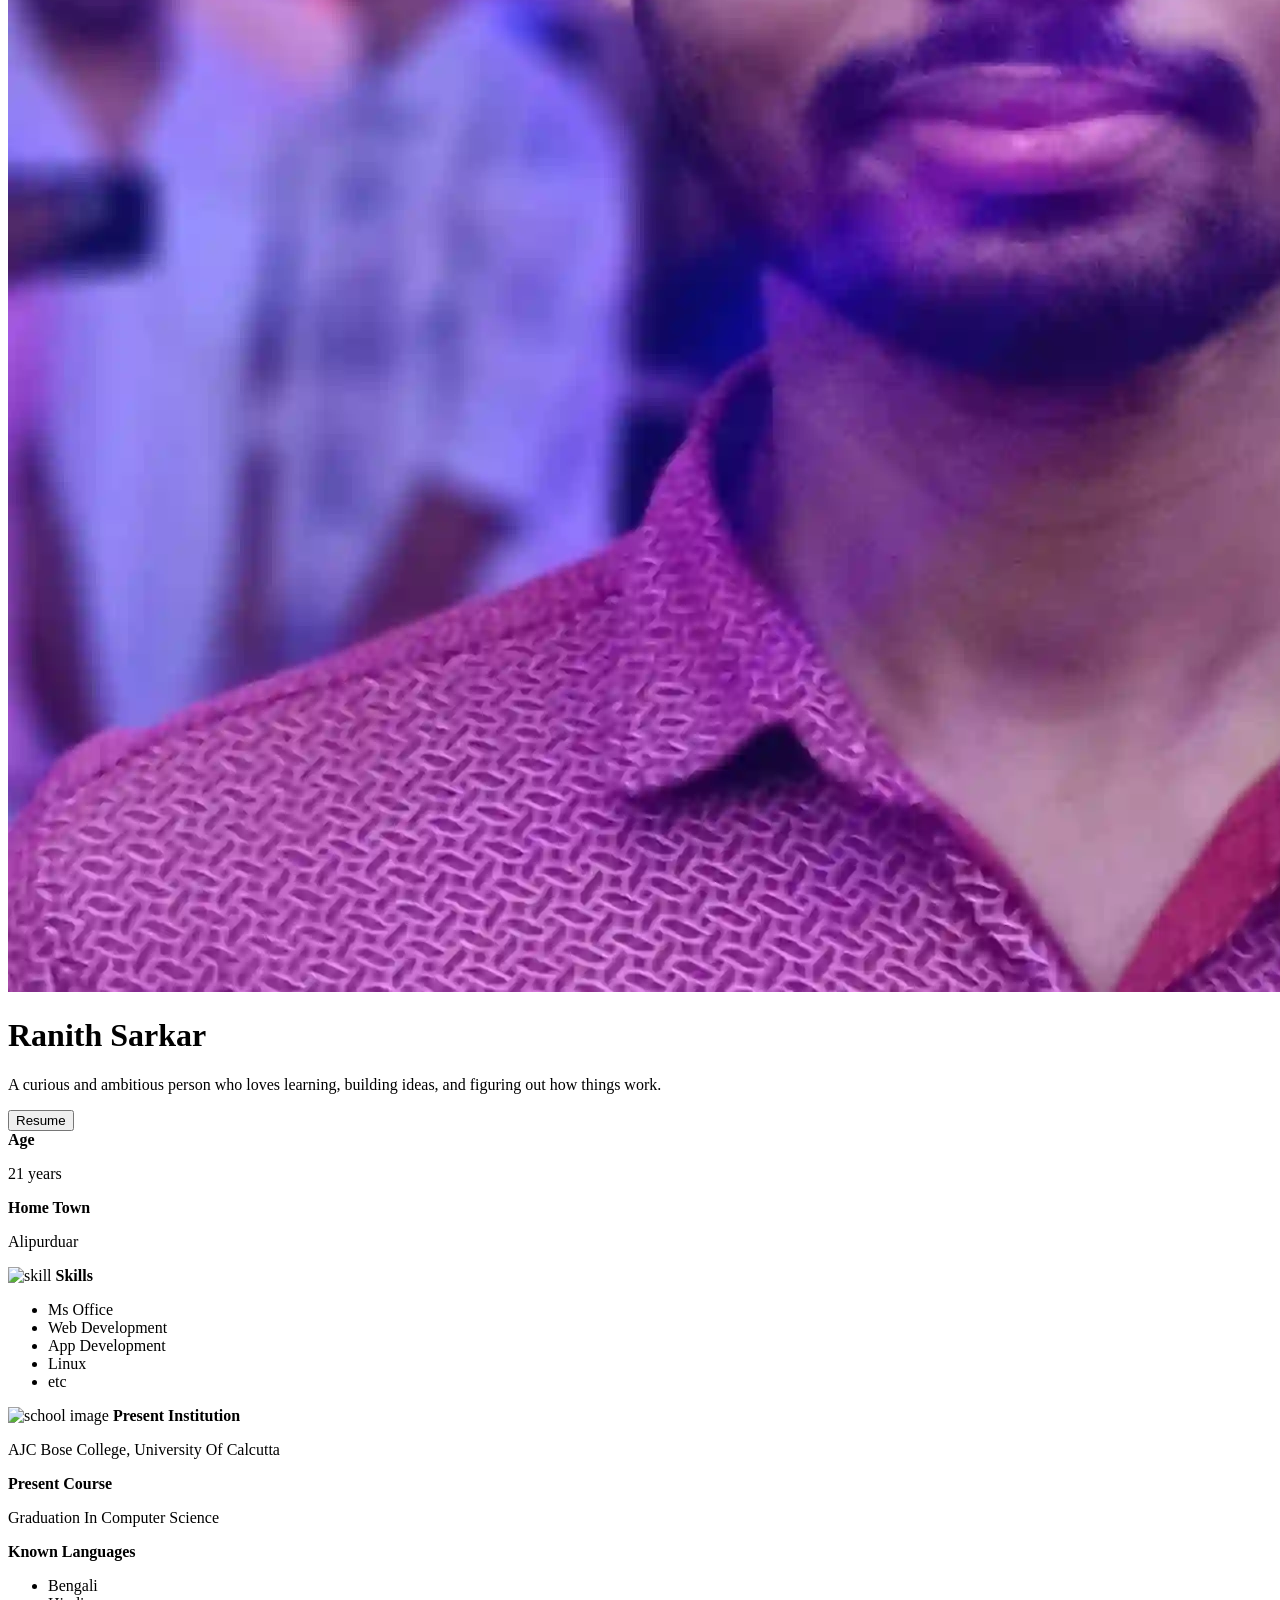
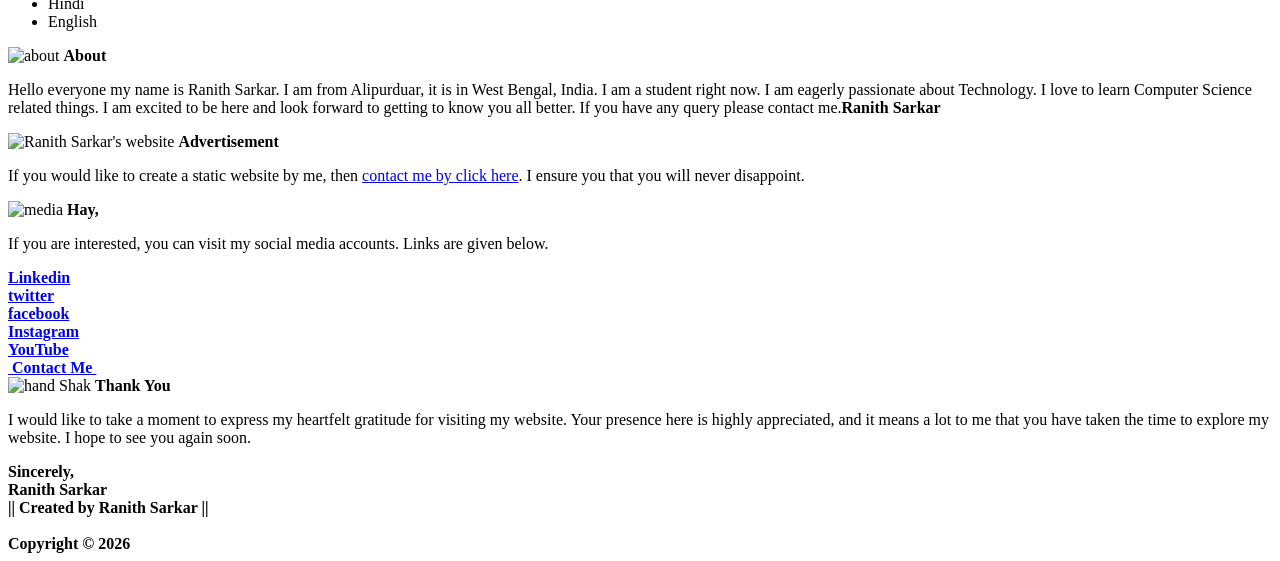
==== commit 81f262f3: "Updated youtube link and meta description" ====
--- a/index.html
+++ b/index.html
@@ -6,7 +6,7 @@
     <title>Ranith Sarkar</title>
     <meta name="viewport" content="width=device-width,initial-scale=1">
     <meta name="description"
-        content="Ranith Sarkar is a Driven and Talented Web Developer with a Passion for Creating Engaging Online Experiences">
+        content="A curious and ambitious person who loves learning, building ideas, and figuring out how things work">
     <meta name="keywords" content="Ranith Sarkar,Ranith,Ronit,Ronith,Ranit">
     <meta name="author" content="Ranith Sarkar">
     <link rel="icon" href="Page_logo.webp">
@@ -129,7 +129,7 @@
                 <b class="ins">Instagram</b>
             </div>
         </a>
-        <a href="https://www.youtube.com/@allaroundtechieshorts">
+        <a href="https://www.youtube.com/@ranithsarkar">
             <div class="YouTube">
                 <b class="ins">YouTube</b>
             </div>
